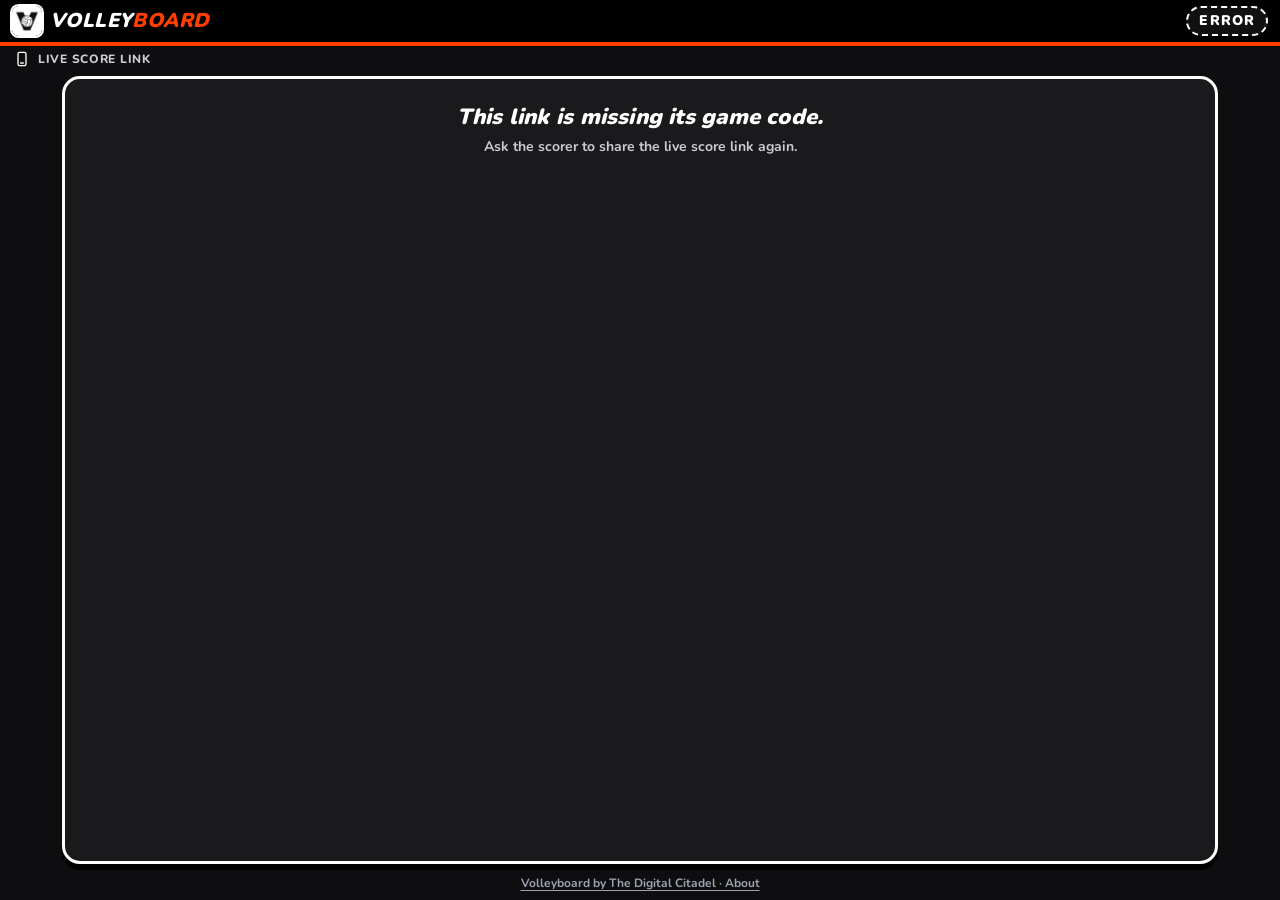
==== index.html @ b4d103cb "Live score page: say scorer instead of coach" ====
<!doctype html>
<html lang="en"><head><meta charset="utf-8">
<meta name="viewport" content="width=device-width,initial-scale=1,viewport-fit=cover">
<meta name="referrer" content="no-referrer">
<meta name="theme-color" content="#000000">
<title>Volleyboard · Live score</title>
<link rel="icon" href="img/vb-icon-b-128.png"><link rel="apple-touch-icon" href="img/vb-icon-b-256.png">
<style>
@font-face{font-family:Nunito;src:url(fonts/nunito.woff2) format('woff2');font-weight:200 1000;font-display:swap}
@font-face{font-family:Orbitron;src:url(fonts/orbitron.woff2) format('woff2');font-weight:400 900;font-display:swap}
:root{--bg:#0E0E10;--card:#1A1A1D;--or:#FF3E00;--red-l:#C8102E;--red-d:#FF5A5F;--mp:#FFD400;--line:#FFE600;--mute:#C9CCD1;--w:#FF3E00;--wt:#111;--snap:cubic-bezier(.2,1.4,.4,1);--ease:cubic-bezier(.2,.8,.2,1)}
*{box-sizing:border-box;margin:0}
html{background:var(--bg)}
body{font-family:Nunito,system-ui,sans-serif;background:var(--bg);color:#fff;min-height:100vh;min-height:100dvh;display:flex;flex-direction:column;overflow-x:hidden;-webkit-font-smoothing:antialiased;-webkit-text-size-adjust:100%}
button{font-family:inherit;-webkit-tap-highlight-color:transparent}
.wrap{flex:1;display:flex;flex-direction:column;width:100%;min-height:0}
.ic{width:22px;height:22px;fill:none;stroke:currentColor;stroke-width:2;stroke-linecap:round;stroke-linejoin:round;flex:none}
.ri{width:26px;height:26px;fill:none;stroke:#111;stroke-width:2;stroke-linecap:round;stroke-linejoin:round;flex:none;display:block}
.sr{position:absolute;width:1px;height:1px;overflow:hidden;clip:rect(0 0 0 0);white-space:nowrap}
.top{display:flex;align-items:center;gap:10px;padding:max(10px,env(safe-area-inset-top)) max(12px,env(safe-area-inset-right)) 8px max(12px,env(safe-area-inset-left));background:#000;border-bottom:4px solid var(--or);flex:none}
.wm{display:flex;align-items:center;font:italic 900 20px/1 Nunito;letter-spacing:.02em;flex:none;margin-right:auto;white-space:nowrap}
.wm .lg{width:32px;height:32px;border-radius:22%;box-shadow:0 0 0 2px #fff;margin-right:8px;flex:none;display:block}
.wm b{color:#fff;font-weight:900}.wm i{color:var(--or);font-style:italic}
.pill{display:inline-flex;align-items:center;gap:6px;height:30px;padding:0 11px;border-radius:99px;font:900 14px/1 Nunito;letter-spacing:.08em;background:#111;color:#fff;border:2px solid #fff;white-space:nowrap}
.pill .dot{width:10px;height:10px;border-radius:50%;background:var(--red-d);animation:lp 1.6s infinite}
@keyframes lp{0%{box-shadow:0 0 0 0 rgba(255,90,95,.6)}70%{box-shadow:0 0 0 7px rgba(255,90,95,0)}100%{box-shadow:0 0 0 0 rgba(255,90,95,0)}}
.pill.fin{background:#fff;color:#111}
.pill.off{border-style:dashed}
.pill.pau{border-color:var(--or)}.pill .pz{width:10px;height:11px;border-left:3px solid var(--or);border-right:3px solid var(--or);flex:none}
.shr{display:inline-flex;align-items:center;gap:6px;height:44px;min-width:44px;padding:0 13px 0 10px;border-radius:99px;background:#fff;color:#111;border:0;font:900 15px/1 Nunito;box-shadow:0 3px 0 var(--or);cursor:pointer;-webkit-touch-callout:none;user-select:none}
.shr .ic{width:20px;height:20px}
.shr[hidden]{display:none}
.cue{display:flex;align-items:center;gap:8px;padding:7px max(14px,env(safe-area-inset-right)) 7px max(14px,env(safe-area-inset-left));font:800 12px/1.2 Nunito;letter-spacing:.06em;color:var(--mute);text-transform:uppercase;flex:none;width:100%;max-width:624px;margin:0 auto}
.cue .ic{width:16px;height:16px;color:#fff}
.cue span{white-space:nowrap}.cue #upd{margin-left:auto;text-transform:none;letter-spacing:0;font-weight:700}
.main{flex:1;display:flex;flex-direction:column;gap:10px;padding:4px max(12px,env(safe-area-inset-right)) 10px max(12px,env(safe-area-inset-left));min-height:0;position:relative;width:100%;max-width:624px;margin:0 auto}
.msg{font-weight:800;font-size:18px;text-align:center;margin:30px 0;color:#fff}
.sc{position:relative;background:var(--card);border:3px solid #fff;border-radius:18px;box-shadow:0 6px 0 #000;padding:10px 10px 12px;flex:none}
.sch{display:flex;align-items:center;justify-content:space-between;gap:8px;font:900 13px/1 Nunito;letter-spacing:.12em;color:#fff;margin:2px 4px 10px;min-height:30px}
.setno{display:inline-flex;align-items:center;height:24px;font:900 13px/1 Nunito;letter-spacing:.12em;padding:0 10px;background:var(--or);color:#111;border-radius:6px;transform:skewX(-10deg);white-space:nowrap;flex:none}
.setno span{transform:skewX(10deg)}
.sc.fin .setno{background:#fff}
.tgt{color:var(--mute);letter-spacing:.06em;font-weight:800;white-space:nowrap;overflow:hidden;text-overflow:ellipsis}
.row{position:relative;display:flex;align-items:stretch;gap:8px;height:96px;transition:transform .3s var(--snap),opacity .3s}
.bar{position:relative;flex:1;min-width:0;display:flex;align-items:center;gap:10px;padding:0 12px 0 10px;border-radius:12px;transform:skewX(-8deg);border:3px solid #fff;box-shadow:4px 4px 0 var(--or);background:var(--tc);color:var(--ti)}
.bar>*{transform:skewX(8deg)}
.bdg{width:44px;height:44px;border-radius:11px;display:flex;flex-direction:column;align-items:center;justify-content:center;gap:1px;font:900 11px/1 Nunito;letter-spacing:.04em;flex:none}
.bdg .ic{width:20px;height:20px;stroke-width:1.8}
.row.a .bdg{background:#111;color:#fff}
.row.b .bdg{background:#fff;color:#111;border:3px solid #111}
.nmw{min-width:0;flex:1;display:flex;flex-direction:column;gap:6px}
.nm{font:italic 900 24px/1.04 Nunito;letter-spacing:.01em;text-transform:uppercase;overflow:hidden;display:-webkit-box;-webkit-line-clamp:2;-webkit-box-orient:vertical;overflow-wrap:normal;word-break:normal;padding-right:2px}
.nm.brk{overflow-wrap:anywhere}
.nm.s1{font-size:20px}.nm.s2{font-size:17px}
.meta{display:flex;align-items:center;gap:10px}
.sets{display:flex;gap:4px}.sets i{width:12px;height:12px;border-radius:50%;border:2px solid currentColor}.sets i.f{background:currentColor}
.pts{width:96px;flex:none;display:flex;align-items:center;justify-content:center;background:#000;border:3px solid #fff;border-radius:12px;font:italic 900 62px/1 Nunito;font-variant-numeric:tabular-nums;letter-spacing:-.02em;color:#fff;position:relative}
.pts.pop{animation:pop .28s var(--snap)}
@keyframes pop{40%{transform:scale(1.14)}}
.srv{position:absolute;top:-10px;right:-10px;display:flex;align-items:center;gap:4px;height:24px;padding:0 8px 0 4px;background:#fff;color:#111;border:2px solid #111;border-radius:99px;font:900 10px/1 Nunito;letter-spacing:.08em;z-index:2;opacity:0;transform:scale(.6);transition:opacity .2s,transform .2s var(--snap);font-style:normal}
.srv .ic{width:16px;height:16px}
.row.s .srv{opacity:1;transform:none}
.mid{position:relative;height:30px;display:flex;align-items:center;justify-content:center}
.vs{display:inline-flex;align-items:center;justify-content:center;height:28px;padding:0 14px;background:#fff;color:#111;border:2px solid #111;transform:skewX(-10deg);border-radius:6px;font:italic 900 16px/1 Nunito;letter-spacing:.06em;box-shadow:3px 3px 0 var(--or)}
.vs span{transform:skewX(10deg)}
.tob{display:inline-flex;align-items:stretch;height:30px;border:2px solid #111;border-radius:7px;overflow:hidden;transform:skewX(-10deg);box-shadow:0 0 0 2px #fff;background:#fff;max-width:100%;animation:tbin .22s var(--snap) both}
@keyframes tbin{from{opacity:0;transform:skewX(-10deg) scale(.7)}to{opacity:1;transform:skewX(-10deg)}}
.tob .st{width:12px;background:var(--tc);border-right:2px solid #111;flex:none}
.tob b{display:flex;align-items:center;gap:6px;padding:0 12px;transform:skewX(10deg);font:italic 900 15px/1 Nunito;letter-spacing:.06em;color:#111;white-space:nowrap;overflow:hidden;text-overflow:ellipsis;min-width:0}
.tob .ic{width:16px;height:16px}
.co{position:relative;transform:skewX(-10deg);display:flex;align-items:stretch;height:30px;margin:-2px 4px -2px 0;border:3px solid #111;border-radius:10px;box-shadow:0 0 0 2px #fff,0 5px 0 2px #111;overflow:hidden;z-index:4;white-space:nowrap;animation:coin .28s var(--snap) both;flex:none}
@keyframes coin{0%{transform:skewX(-10deg) scale(.6);opacity:0}60%{transform:skewX(-10deg) scale(1.08);opacity:1}100%{transform:skewX(-10deg) scale(1)}}
.co .st{width:14px;background:var(--tc);border-right:3px solid #111}
.co b{display:flex;align-items:center;padding:0 14px 0 10px;transform:skewX(10deg);font:italic 900 19px/1 Nunito;letter-spacing:.03em;color:#111}
.co.sp{background:#fff}.co.mp{background:var(--mp)}
.row.on .bar{box-shadow:4px 4px 0 var(--or),0 0 0 4px var(--line)}
.row.on.pulse .bar{animation:ring 1.2s ease-in-out 2}
@keyframes ring{50%{box-shadow:4px 4px 0 var(--or),0 0 0 9px rgba(255,230,0,.35)}}
.ln{display:flex;justify-content:center;margin-top:10px;min-height:24px}
.ln span{display:inline-block;padding:5px 12px 4px;border-radius:12px;background:var(--line);color:#111;font:900 14px/1.15 Nunito;letter-spacing:.04em;max-width:100%;text-align:center;overflow-wrap:anywhere}
.mwb{position:relative;flex:none;background:var(--w);color:var(--wt);border:3px solid #fff;border-radius:16px;box-shadow:4px 4px 0 var(--or),0 8px 0 #000;padding:10px 14px 12px;text-align:center;display:flex;flex-direction:column;align-items:center;gap:5px}
.mwb .lab{display:inline-flex;align-items:center;height:26px;padding:0 12px;background:#111;color:#fff;border:2px solid #fff;border-radius:6px;transform:skewX(-10deg);font:italic 900 14px/1 Nunito;letter-spacing:.1em;white-space:nowrap}
.mwb .lab span{transform:skewX(10deg)}
.mwb .wn{font:italic 1000 28px/1.05 Nunito;text-transform:uppercase;overflow:hidden;display:-webkit-box;-webkit-line-clamp:2;-webkit-box-orient:vertical;max-width:100%;overflow-wrap:anywhere}
.mwb .ws{font:900 15px/1.2 Nunito}
.mwb.pop{animation:mwbin .32s var(--snap) both}
@keyframes mwbin{0%{transform:scale(.9);opacity:0}100%{transform:none;opacity:1}}
.row.win{transform:translateY(-6px) scale(1.04);z-index:2}
.row.win .bar{box-shadow:4px 4px 0 var(--or),0 14px 22px rgba(0,0,0,.8)}
.row.win .pts{box-shadow:0 14px 22px rgba(0,0,0,.8)}
.row.win.lift{animation:lift .42s var(--snap) both}
@keyframes lift{0%{transform:none}60%{transform:translateY(-9px) scale(1.07)}100%{transform:translateY(-6px) scale(1.04)}}
.row.lose{transform:scale(.96)}.row.lose .bar{box-shadow:none}.row.lose .pts{color:#9CA3AF}
.nxt{text-align:center;font:700 13px/1.3 Nunito;color:var(--mute)}
.chips{display:flex;gap:6px;flex-wrap:wrap;justify-content:center;flex:none}
.chips:empty{display:none}
.chips span{display:inline-flex;align-items:center;gap:6px;height:28px;padding:0 10px;border-radius:99px;background:#fff;color:#111;font:800 13px/1 Nunito;white-space:nowrap}
.chips span i{width:10px;height:10px;border-radius:50%;border:2px solid #111}
.chips span.now{background:transparent;color:#fff;border:2px dashed #9CA3AF}
.stale{display:flex;align-items:center;gap:10px;padding:10px 12px;background:#111;border:2px dashed #fff;border-radius:12px;font:800 14px/1.3 Nunito;color:#fff;flex:none}
.stale .ic{color:var(--red-d)}
.stale.pau{border-style:solid;border-color:var(--or)}.stale.pau .ic{color:var(--or)}
.sc.old .pts{color:#9CA3AF;border-style:dashed}.sc.old .bar{border-style:dashed;box-shadow:none}
.sc.na{padding:14px 12px}.sc.na h2.msg{margin:4px 0 2px;font:italic 900 22px/1.15 Nunito;letter-spacing:.01em}.sc.na p{max-width:440px}
.sk{background:#2A2A2F;border-radius:12px;position:relative;overflow:hidden;height:84px}
.sk::after{content:'';position:absolute;inset:0;background:linear-gradient(90deg,transparent,rgba(255,255,255,.08),transparent);animation:sh 1.2s infinite}
@keyframes sh{from{transform:translateX(-100%)}to{transform:translateX(100%)}}
.skw{display:flex;flex-direction:column;gap:10px;margin-top:12px}
.conn{display:flex;flex-direction:column;align-items:center;gap:6px;padding:14px 0 4px;text-align:center}
.conn h2{font:italic 900 22px/1.1 Nunito;letter-spacing:.03em}
.conn p{font:700 14px/1.3 Nunito;color:var(--mute)}
.dots{display:flex;gap:6px;margin-top:4px}.dots i{width:10px;height:10px;border-radius:50%;background:var(--or);animation:db 1s infinite}.dots i:nth-child(2){animation-delay:.15s}.dots i:nth-child(3){animation-delay:.3s}
@keyframes db{50%{transform:translateY(-6px)}}
.keep{text-align:center;font:700 14px/1.3 Nunito;color:var(--mute)}
.grow{flex:1}
.pass{display:flex;gap:8px;flex:none}
.btn{flex:1;min-width:0;display:flex;align-items:center;justify-content:center;gap:8px;height:52px;border-radius:14px;font:900 16px/1 Nunito;border:3px solid #fff;background:transparent;color:#fff;cursor:pointer;white-space:nowrap;padding:0 8px}
.btn span{overflow:hidden;text-overflow:ellipsis}
.btn.pri{background:#fff;color:#111;box-shadow:0 4px 0 var(--or);flex:1.5}
.get{display:flex;align-items:center;gap:10px;padding:9px 12px;border:2px solid #3A3A40;border-radius:12px;color:var(--mute);font:700 13px/1.3 Nunito;flex:none}
.get .ic{width:20px;height:20px;color:#fff}
.get a{margin-left:auto;color:#fff;font-weight:900;text-decoration:underline;text-underline-offset:3px;white-space:nowrap}
.foot{text-align:center;padding:0 12px max(6px,env(safe-area-inset-bottom));flex:none}
.about{background:none;border:0;font:700 12px/1 Nunito;color:#9CA3AF;text-decoration:underline;text-underline-offset:3px;cursor:pointer;padding:12px;min-height:40px}
.cheer{display:flex;gap:8px;width:100%}
.cheer button{flex:1;min-width:0;height:48px;border-radius:14px;border:3px solid #fff;box-shadow:0 4px 0 #000;font:900 16px/1.05 Nunito;display:flex;align-items:center;justify-content:center;gap:8px;cursor:pointer;position:relative;padding:0 8px}
.cheer button .cl{display:flex;align-items:center;justify-content:center;gap:5px;min-width:0}
.cheer button .cn{min-width:0;overflow:hidden;text-overflow:ellipsis;white-space:nowrap}
.cheer button .n{flex:none;white-space:nowrap}
.cheer button .cn.w2{white-space:normal;display:-webkit-box;-webkit-box-orient:vertical;-webkit-line-clamp:2;line-height:1.18;font-size:14px;text-align:center;overflow-wrap:normal}
.cheer button[disabled]{opacity:.5;cursor:default}
.cheer button .ring{width:18px;height:18px;border-radius:50%;flex:none;background:conic-gradient(currentColor var(--p,0%),transparent 0);border:2px solid currentColor;display:none}
.cheer button[disabled] .ring{display:block}
.cheer button .n{font-size:.88em;opacity:.85}
.cnote{font:700 12px/1.3 Nunito;color:var(--mute);text-align:center}
.crowd{position:relative;flex:1;min-height:72px;overflow:hidden;pointer-events:none;z-index:0}
.fl{position:absolute;bottom:4px;left:var(--x);width:44px;height:44px;margin-left:-22px;will-change:transform,opacity;animation-fill-mode:both;pointer-events:none}
.fl .fi,.fl .mini{position:absolute;inset:0;border-radius:50%;background:#fff;border:3px solid #111;display:grid;place-items:center;box-shadow:0 3px 0 #111}
.fl .fi{transform:scale(var(--s))}
.fl .fi .ri,.fl .mini .ri{width:24px;height:24px}
.fl.own .fi{box-shadow:0 0 0 3px var(--or),0 3px 0 #111}
.fl.wob{animation-name:fw;animation-timing-function:linear}
.fl.arc{animation-name:fa;animation-timing-function:ease-out}
.fl.spin{animation-name:fs;animation-timing-function:cubic-bezier(.3,.7,.4,1)}
.fl.zig{animation-name:fz;animation-timing-function:linear}
.fl.pop{animation-name:fp;animation-timing-function:ease-out}
.fl.rise{animation-name:frs;animation-timing-function:ease-out}
.fl.fade{animation-name:frf;animation-timing-function:linear;bottom:var(--fy)}
@keyframes frf{0%{opacity:0}15%{opacity:1}75%{opacity:1}100%{opacity:0}}
@keyframes fw{0%{transform:translate(0,0) rotate(var(--r));opacity:0}8%{opacity:1;transform:translate(0,calc(var(--rh)*-.06)) rotate(var(--r))}30%{transform:translate(var(--dx),calc(var(--rh)*-.3)) rotate(calc(var(--r)*-1))}55%{transform:translate(calc(var(--dx)*-1),calc(var(--rh)*-.55)) rotate(var(--r))}80%{opacity:1;transform:translate(var(--dx),calc(var(--rh)*-.8)) rotate(calc(var(--r)*-1))}100%{opacity:0;transform:translate(0,calc(var(--rh)*-1)) rotate(var(--r))}}
@keyframes fa{0%{transform:translate(0,0) rotate(0);opacity:0}6%{opacity:1}34%{transform:translate(calc(var(--dx)*.45),calc(var(--rh)*-.72)) rotate(var(--r))}48%{transform:translate(calc(var(--dx)*.6),calc(var(--rh)*-.5)) rotate(var(--r))}60%{transform:translate(calc(var(--dx)*.72),calc(var(--rh)*-.64)) rotate(var(--r))}70%{transform:translate(calc(var(--dx)*.8),calc(var(--rh)*-.56)) rotate(var(--r))}85%{opacity:1}100%{opacity:0;transform:translate(var(--dx),calc(var(--rh)*-1)) rotate(var(--r))}}
@keyframes fs{0%{transform:translate(0,0) rotate(0);opacity:0}8%{opacity:1}80%{opacity:1}100%{opacity:0;transform:translate(calc(var(--dx)*.4),calc(var(--rh)*-1)) rotate(var(--sp))}}
@keyframes fz{0%{transform:translate(0,0) rotate(var(--r));opacity:0}6%{opacity:1}20%{transform:translate(var(--dx),calc(var(--rh)*-.2)) rotate(var(--r))}40%{transform:translate(calc(var(--dx)*-1),calc(var(--rh)*-.4)) rotate(calc(var(--r)*-1))}60%{transform:translate(var(--dx),calc(var(--rh)*-.6)) rotate(var(--r))}80%{opacity:1;transform:translate(calc(var(--dx)*-1),calc(var(--rh)*-.8)) rotate(calc(var(--r)*-1))}100%{opacity:0;transform:translate(0,calc(var(--rh)*-1)) rotate(var(--r))}}
@keyframes fp{0%{transform:translate(0,0);opacity:0}8%{opacity:1}45%{transform:translate(calc(var(--dx)*.3),calc(var(--rh)*-.5))}100%{transform:translate(calc(var(--dx)*.4),calc(var(--rh)*-.62));opacity:1}}
.fl.pop .fi{animation-name:fpm;animation-fill-mode:both;animation-timing-function:ease-out}
@keyframes fpm{0%,40%{transform:scale(var(--s));opacity:1}52%{transform:scale(calc(var(--s) * 1.3));opacity:1}62%,100%{transform:scale(0);opacity:0}}
.fl.pop .mini{transform:scale(0);opacity:0;animation-name:fmi;animation-fill-mode:both;animation-timing-function:ease-out}
@keyframes fmi{0%,48%{transform:translate(0,0) scale(0);opacity:0}58%{opacity:1;transform:translate(calc(var(--mx)*.4),calc(var(--my)*.4)) scale(.62)}85%{opacity:1}100%{transform:translate(var(--mx),var(--my)) scale(.55) rotate(var(--r));opacity:0}}
@keyframes frs{0%{transform:translate(0,0);opacity:0}10%{opacity:1}75%{opacity:1}100%{transform:translate(0,calc(var(--rh)*-1));opacity:0}}
.grp{position:absolute;display:flex;align-items:center;gap:4px;background:#fff;color:#111;border:3px solid #111;border-radius:99px;padding:2px 10px 2px 4px;box-shadow:0 3px 0 #000;font-weight:1000;font-size:16px;transition:opacity .3s;white-space:nowrap}
.grp span{display:grid;place-items:center}.grp .ri{width:24px;height:24px}
.grp.pop{animation:gpop .14s var(--snap)}.grp.out{opacity:0}
@keyframes gpop{50%{transform:scale(1.15)}}
.toasts{position:absolute;right:8px;left:8px;bottom:8px;z-index:3;display:flex;flex-direction:column;gap:6px;align-items:flex-start}
.toast{display:flex;align-items:center;gap:6px;border:3px solid #111;border-radius:16px 16px 16px 4px;padding:5px 12px;font-weight:900;font-size:16px;box-shadow:0 3px 0 #000,0 0 0 2px #fff;max-width:100%;animation:tin .18s var(--ease);transition:opacity .25s}
.toast small{font-size:12px;font-weight:800;opacity:.85;white-space:nowrap}.toast.out{opacity:0}
@keyframes tin{from{opacity:0;transform:translateY(12px)}to{opacity:1;transform:none}}
@keyframes fade{from{opacity:0}to{opacity:1}}
.more{font-size:12px;font-weight:900;background:#fff;color:#111;border-radius:99px;padding:2px 9px}
.tally{display:none}
.rxp{display:flex;flex-direction:column;gap:8px;flex:none}
.rxr{display:flex;gap:8px}
.rxr button{flex:1;min-width:0;height:48px;border-radius:14px;border:3px solid #111;background:#fff;box-shadow:0 4px 0 #000,0 0 0 2px #fff;position:relative;cursor:pointer;color:#111;display:grid;place-items:center}
.phr{display:grid;grid-template-columns:repeat(3,minmax(0,1fr));gap:6px}
.phr.two{grid-template-columns:repeat(2,minmax(0,1fr))}
.phr button{min-width:0;height:44px;border-radius:12px;border:2px solid #fff;background:#111;color:#fff;font:900 14px Nunito;white-space:nowrap;overflow:hidden;text-overflow:ellipsis;padding:0 4px;cursor:pointer}
.phr button.come{background:var(--mp);color:#111;border-color:#111}
.rxp button[disabled]{opacity:.45;cursor:default}
.cd{position:absolute;right:3px;top:3px;width:14px;height:14px;border-radius:50%;background:conic-gradient(#111 var(--p,0%),transparent 0);border:2px solid #111}
.mot{background:none;border:0;font:800 12px Nunito;color:var(--mute);text-decoration:underline;cursor:pointer;min-height:24px;padding:0 4px}
.scrim{position:fixed;inset:0;background:#000a;z-index:19}
.sheet{position:fixed;left:0;right:0;bottom:0;z-index:20;background:#fff;color:#111;border-top:4px solid var(--or);border-radius:22px 22px 0 0;padding:14px 16px max(18px,env(safe-area-inset-bottom));max-width:600px;margin:0 auto;animation:tin .18s var(--ease)}
.sheet h3{font:italic 900 18px Nunito;letter-spacing:.04em;margin-bottom:10px}
.sheet .opt{display:flex;width:100%;align-items:center;gap:10px;height:54px;border:3px solid #111;border-radius:14px;margin-bottom:8px;padding:0 14px;font:1000 19px Nunito;box-shadow:0 3px 0 #111;cursor:pointer;text-align:left}
.sheet .cnote{color:#374151}
.chip{display:inline-flex;align-items:center;justify-content:center;width:34px;height:34px;border-radius:9px;background:#111;color:#fff;font:900 11px/1 Nunito;border:2px solid #fff;flex:none}
#tko{position:fixed;inset:0;z-index:70;display:flex;align-items:center;justify-content:center;overflow:hidden;background:rgba(8,8,10,.86);cursor:pointer;-webkit-tap-highlight-color:transparent;animation:tkbg .2s linear both}
@keyframes tkbg{from{opacity:0}to{opacity:1}}
#tko .rays{position:absolute;left:50%;top:50%;width:220vmax;height:220vmax;margin:-110vmax 0 0 -110vmax;border-radius:50%;background:repeating-conic-gradient(var(--w) 0 7deg,transparent 7deg 18deg);opacity:.4;-webkit-mask:radial-gradient(circle,#000 6%,transparent 42%);mask:radial-gradient(circle,#000 6%,transparent 42%);animation:trays 1.1s var(--ease) both}
@keyframes trays{from{transform:scale(.3) rotate(-20deg);opacity:0}to{transform:scale(1) rotate(0);opacity:.4}}
#tko .tk{position:relative;width:100%;height:min(80%,640px);display:flex;flex-direction:column;align-items:center;justify-content:center;gap:clamp(8px,2.2vh,20px);padding:40px max(28px,7vw);text-align:center;color:var(--wt);animation:slam .25s cubic-bezier(.3,1.5,.55,1) both}
@keyframes slam{0%{transform:scale(1.08);opacity:0}55%{transform:scale(.975);opacity:1}100%{transform:scale(1);opacity:1}}
#tko .ly{position:absolute;clip-path:polygon(0 8%,100% 0,100% 92%,0 100%);-webkit-clip-path:polygon(0 8%,100% 0,100% 92%,0 100%)}
#tko .l-or{inset:12px -6px -12px -6px;background:var(--or)}
#tko .l-wh{inset:-6px -6px;background:#fff}
#tko .l-tc{inset:0;background:var(--w);overflow:hidden}
#tko .gl{position:absolute;top:0;bottom:0;left:0;width:34%;background:linear-gradient(100deg,transparent,rgba(255,255,255,.55),transparent);transform:translateX(-120%) skewX(-18deg);animation:glint .9s .55s ease-in-out both}
@keyframes glint{to{transform:translateX(330%) skewX(-18deg)}}
#tko .ct{position:relative;width:100%;display:flex;flex-direction:column;align-items:center;gap:clamp(8px,2.2vh,20px)}
#tko .lab{position:relative;display:inline-flex;align-items:center;height:clamp(32px,5vh,42px);padding:0 16px;background:#111;color:#fff;border:3px solid #fff;border-radius:8px;transform:skewX(-10deg);font:italic 900 clamp(18px,3.4vh,26px)/1 Nunito;letter-spacing:.08em;box-shadow:4px 4px 0 var(--or);animation:tkdrop .22s .1s var(--snap) both;white-space:nowrap}
#tko .lab span{transform:skewX(10deg)}
#tko .tn{position:relative;width:100%;max-width:900px;font:italic 1000 64px/1.0 Nunito;text-transform:uppercase;letter-spacing:.01em;overflow:hidden;overflow-wrap:normal;word-break:normal;padding:0 .06em .04em;animation:tkdrop .24s .15s var(--snap) both}
#tko .tn.cl{overflow-wrap:anywhere;display:-webkit-box;-webkit-line-clamp:2;-webkit-box-orient:vertical}
@keyframes tkdrop{0%{transform:translateY(-46px);opacity:0}100%{transform:none;opacity:1}}
#tko .lab{animation-name:tkdropl}
@keyframes tkdropl{0%{transform:skewX(-10deg) translateY(-30px);opacity:0}100%{transform:skewX(-10deg);opacity:1}}
#tko .sbx{position:relative;display:inline-flex;flex-direction:column;align-items:center;justify-content:center;background:#000;color:#fff;border:4px solid #fff;border-radius:16px;box-shadow:6px 6px 0 var(--or);padding:clamp(6px,1.4vh,14px) clamp(18px,4vw,34px);font:italic 900 clamp(60px,min(17vw,17vh),150px)/1 Nunito;font-variant-numeric:tabular-nums;letter-spacing:-.02em;animation:tkpop .28s .3s var(--snap) both}
#tko .sbx small{font:900 clamp(12px,1.8vh,15px)/1 Nunito;letter-spacing:.2em;color:var(--mute);margin-top:4px;font-style:normal}
@keyframes tkpop{0%{transform:scale(.4);opacity:0}60%{transform:scale(1.12);opacity:1}100%{transform:scale(1);opacity:1}}
#tko .sub{position:relative;font:900 clamp(19px,2.8vh,24px)/1.15 Nunito;letter-spacing:.04em;text-transform:uppercase;animation:fade .25s .4s both}
#tko .yl{position:relative;display:inline-flex;align-items:center;padding:6px 16px;border-radius:999px;background:var(--line);color:#111;font:900 clamp(15px,2.4vh,19px)/1 Nunito;letter-spacing:.05em;border:2px solid #111;white-space:nowrap;max-width:100%;overflow:hidden;text-overflow:ellipsis;animation:fade .25s .45s both}
#tko .tap{position:absolute;left:0;right:0;bottom:max(14px,env(safe-area-inset-bottom));text-align:center;font:800 13px/1 Nunito;color:#fff;opacity:.85;animation:fade .3s 1s both}
#tko .cf{position:absolute;inset:0;pointer-events:none}
#tko .cf i{position:absolute;top:-24px;width:10px;height:16px;border:2px solid #111;border-radius:3px;animation:tfall 2.8s cubic-bezier(.45,0,.85,.6) both}
@keyframes tfall{0%{transform:translateY(0) rotate(0);opacity:1}87%{opacity:1}100%{transform:translateY(108vh) rotate(var(--r));opacity:0}}
#tko:focus{outline:none}
#tko.out{animation:tkout .3s ease-in both}
#tko.out .tk{animation:tkwipe .3s cubic-bezier(.6,0,.9,.5) both}
@keyframes tkout{0%{opacity:1}100%{opacity:0}}
@keyframes tkwipe{0%{transform:none}100%{transform:translateX(-110%) skewX(-12deg)}}
.qv{position:fixed;inset:0;z-index:80;background:#fff;color:#111;display:flex;flex-direction:column;align-items:center;justify-content:center;gap:12px;padding:max(14px,env(safe-area-inset-top)) 18px max(16px,env(safe-area-inset-bottom));overflow:auto;animation:qin .18s var(--ease) both}
@keyframes qin{from{opacity:0;transform:scale(.97)}to{opacity:1;transform:none}}
.qv .x{position:absolute;top:max(12px,env(safe-area-inset-top));right:12px;height:44px;padding:0 18px;border-radius:99px;background:#111;color:#fff;border:0;font:900 16px Nunito;cursor:pointer;z-index:2}
.qv h2{text-align:center;font:italic 900 26px/1.08 Nunito;letter-spacing:.02em}
.qv h2 em{font-style:italic;color:#fff;background:#111;padding:0 8px;border-radius:6px;display:inline-block;transform:skewX(-8deg);box-shadow:3px 3px 0 var(--or)}
.qv .tm{display:flex;align-items:center;justify-content:center;flex-wrap:wrap;gap:6px 8px;font:900 15px/1.15 Nunito;text-transform:uppercase;letter-spacing:.04em;text-align:center;max-width:420px}
.qv .tm i{width:14px;height:14px;border-radius:3px;border:2px solid #111;flex:none}
.qv .tm s{text-decoration:none;opacity:.6}
.qbox{padding:16px;background:#fff;border:3px solid #111;border-radius:16px;box-shadow:0 5px 0 #111;flex:none}
.qbox img{display:block;image-rendering:pixelated;width:260px;height:260px}
.qlock{display:flex;align-items:center;gap:12px}
.qlock .ql{width:60px;height:60px;border-radius:22%;box-shadow:0 0 0 2px #111,0 4px 0 #111;display:block}
.qw b{display:block;font:italic 900 26px/1 Nunito;letter-spacing:.02em;color:#111}.qw b span{color:var(--red-l)}
.qw small{display:block;margin-top:4px;font:700 13px/1.2 Nunito;color:#374151}
.qv p{font:800 15px/1.3 Nunito;text-align:center}
.qv .hint{font:700 13px/1.3 Nunito;color:#374151;display:flex;align-items:center;gap:6px}
.qv .hint .ic{width:16px;height:16px}
.lbl{display:inline-flex;align-items:center;gap:6px;font:900 14px/1 Nunito;background:#111;color:#fff;border-radius:99px;padding:6px 14px}
.lbl .ic{width:16px;height:16px}
.lbl.g{background:#fff;color:#111;border:2px solid #111}
.qv .acts{display:flex;gap:8px;width:100%;max-width:420px}
.qv .btn{color:#111;border-color:#111;height:50px}
.qv .btn.pri{background:#111;color:#fff;box-shadow:0 4px 0 var(--or)}
.qcol{display:contents}
.qv h2{order:1}.qv .tm{order:2}.qbox{order:3}.qlock{order:4}.qv p{order:5}.lbl{order:6}.qv .hint{order:7}.qv .acts{order:8}
@media (max-height:720px) and (orientation:portrait){.qv{gap:8px}.qv h2{font-size:23px}.qlock .ql{width:48px;height:48px}.qw b{font-size:22px}.qbox{padding:12px}}
@media (orientation:landscape) and (max-height:420px){.qv{padding-top:10px;padding-bottom:10px}.qlock .ql{width:44px;height:44px}.qw b{font-size:21px}.qw small{font-size:12px}}
@media (orientation:landscape) and (max-height:600px){.qcol{display:flex;flex-direction:column;gap:10px;align-items:center}.qv{flex-direction:row;gap:32px}.qcol.r{align-items:flex-start;max-width:420px}.qv h2,.qv p{text-align:left}.qv .tm{justify-content:flex-start;text-align:left}.qbox{padding:12px}}
.dash{border:3px dashed #111;border-radius:12px;padding:10px;font-weight:800;word-break:break-all;background:#fff;color:#111}
.lnk{position:fixed;left:50%;top:max(16px,env(safe-area-inset-top));transform:translateX(-50%);z-index:95;background:#111;color:#fff;border:2px solid #fff;border-radius:99px;padding:10px 18px;font:900 16px Nunito;box-shadow:0 4px 0 var(--or);animation:tin .18s var(--ease)}
.msc{position:fixed;inset:0;background:#000b;z-index:60}
.msh{position:fixed;left:0;right:0;bottom:0;z-index:61;background:#E8E8EC;color:#111;border-top:4px solid var(--or);border-radius:22px 22px 0 0;max-height:92%;overflow:auto;max-width:640px;margin:0 auto;animation:tin .18s var(--ease)}
.msh .hd{background:#111;color:#fff;border-radius:18px 18px 0 0;padding:10px 12px 10px 16px;display:flex;align-items:center;position:sticky;top:0;z-index:1}
.msh .hd h2{flex:1;font:italic 900 18px Nunito;letter-spacing:.04em}
.msh .x{width:44px;height:44px;border-radius:50%;background:#fff;color:#111;border:0;font:1000 20px Nunito;cursor:pointer;flex:none}
.msh .bd{padding:14px 16px max(16px,env(safe-area-inset-bottom));display:flex;flex-direction:column;gap:10px}
.msh .btns{display:flex;flex-direction:column;gap:8px;flex:1;min-width:0}
.msh .prev{align-self:center;width:200px;height:250px;border:3px solid #111;border-radius:10px;box-shadow:0 5px 0 #111;background:#ddd;flex:none}
.msh .bb{height:52px;border-radius:14px;border:3px solid #111;font:900 17px Nunito;background:#fff;color:#111;width:100%;cursor:pointer;box-shadow:0 3px 0 #111}
.msh .bb.pri{background:#111;color:#fff}
.msh .note{font-weight:800;font-size:14px;color:#333}
.msh .lbl{align-self:flex-start}
.stbl{width:100%;border-collapse:separate;border-spacing:0 6px;font-weight:900}.stbl td{background:#fff;border-top:3px solid #111;border-bottom:3px solid #111;padding:8px 10px;font-size:17px}.stbl td:first-child{border-left:3px solid #111;border-radius:12px 0 0 12px}.stbl td:last-child{border-right:3px solid #111;border-radius:0 12px 12px 0;text-align:right}
.stbl .sw{display:inline-block;width:12px;height:12px;border-radius:50%;border:2px solid #111;margin-right:6px}
@media (min-width:700px){.msh{left:auto;top:0;right:0;width:560px;max-width:100%;max-height:none;border-radius:0;border-top:0;border-left:4px solid var(--or);margin:0}.msh .hd{border-radius:0}.msh .bd.s2{flex-direction:row;align-items:flex-start}}
.ascrim{position:fixed;inset:0;background:#000;opacity:0;z-index:40;transition:opacity .2s linear}
.ascrim.on{opacity:.7}
.asheet{position:fixed;left:0;right:0;bottom:0;max-height:92%;z-index:41;background:#E8E8EC;color:#111;border-top:4px solid var(--or);border-radius:22px 22px 0 0;display:flex;flex-direction:column;transform:translateY(100%);transition:transform .2s ease-in;max-width:640px;margin:0 auto}
.asheet.on{transform:none;transition:transform .28s var(--ease)}
.ahd{background:#111;color:#fff;border-radius:18px 18px 0 0;padding:14px 12px 12px 18px;display:flex;align-items:center;gap:10px;position:relative;flex:none}
.ahd::before{content:'';position:absolute;top:6px;left:50%;width:44px;height:5px;border-radius:3px;background:#666;transform:translateX(-50%)}
.ahd h2{flex:1;font:italic 900 17px/1.25 Nunito;letter-spacing:.04em;margin-top:6px}
.ax{width:44px;height:44px;border-radius:50%;border:0;background:#fff;color:#111;font:900 20px Nunito;cursor:pointer;flex:none}
.abody{overflow:auto;padding:14px 16px max(16px,env(safe-area-inset-bottom));display:flex;flex-direction:column;gap:12px}
.aintro{font-size:16px;font-weight:700}
.acards{display:grid;gap:12px}
.acard{background:#fff;border:3px solid #111;border-radius:16px;box-shadow:0 4px 0 #111;padding:12px;display:flex;gap:12px;align-items:center}
.aicon{width:56px;height:56px;border-radius:12px;border:3px solid #111;display:grid;place-items:center;flex:none;background:#1B2A5C;color:#FFD23F}
.aicon .ic{width:30px;height:30px}
.acard h3{font:900 19px Nunito}.acard p{font-size:15px;color:#333;font-weight:600;line-height:1.25}
.atxt{flex:1;min-width:0;display:flex;flex-direction:column;gap:4px;align-items:flex-start}
.atag{font:800 12px Nunito;border-radius:99px;padding:2px 10px;background:#111;color:#fff}.atag.soon{background:#FFD23F;color:#111;border:2px solid #111}
.aview{background:#111;color:#fff;border-radius:12px;padding:0 16px;height:44px;display:grid;place-items:center;font:900 16px Nunito;text-decoration:none;flex:none}
.afoot{text-align:center;font-size:15px;font-weight:700;color:#333;display:flex;flex-direction:column;gap:4px}.afoot a{color:#111;font-weight:900}.afoot .cpy{font-size:13px;color:#333}
@media (min-width:700px){.asheet{left:auto;top:0;right:0;bottom:0;width:640px;max-width:100%;max-height:none;border-top:0;border-left:4px solid var(--or);border-radius:0;transform:translateX(100%);margin:0}.ahd{border-radius:0}.ahd::before{display:none}.ahd h2{margin-top:0}.acards{grid-template-columns:1fr 1fr}}
@media (min-height:800px) and (orientation:portrait){
 .main{gap:14px;padding-top:8px}
 .sc{padding:14px 12px 14px}
 .sch{margin-bottom:14px;font-size:14px}
 .row{height:120px}
 .pts{width:120px;font-size:84px}
 .nm{font-size:28px}.nm.s1{font-size:23px}.nm.s2{font-size:19px}
 .bdg{width:50px;height:50px}
 .mid{height:38px}
 .vs{height:32px;font-size:18px}
 .chips span{height:30px;font-size:14px}
 .btn{height:56px;font-size:17px}
}
@media (max-width:399px){.chips span{font-size:12px;padding:0 8px;gap:5px}.top{gap:7px}.wm{font-size:17px}.wm .lg{width:28px;height:28px;margin-right:6px}.pill{height:28px;padding:0 9px;font-size:13px}.shr{padding:0 11px 0 9px}.get{font-size:12.5px;padding:8px 12px}.get>.ic{display:none}.nm{font-size:22px}}
@media (max-height:700px) and (orientation:portrait){.row{height:86px}.pts{width:88px;font-size:56px}.mid{height:26px}.sch{margin-bottom:8px}.ln{margin-top:8px}.rxr button{height:44px}.phr button{height:44px}.cheer button{height:44px}}
body.L .top{padding-top:max(6px,env(safe-area-inset-top));padding-bottom:6px}
body.L .wm .lg{width:30px;height:30px}
body.L .cue{max-width:none;padding-top:5px;padding-bottom:5px}
body.L .main{max-width:1180px;flex-direction:row;align-items:stretch;gap:12px;padding-top:4px;padding-bottom:4px}
body.L .lcol{flex:1;min-width:0;display:flex;flex-direction:column;gap:8px}
body.L .sc{flex:1;display:flex;flex-direction:column;min-height:0;padding:8px}
body.L .lrow{flex:1;display:grid;grid-template-columns:minmax(0,1fr) auto minmax(0,1fr);gap:10px;align-items:stretch;min-height:0}
body.L .row{height:auto;flex-direction:column;gap:8px;min-height:0}
body.L .row .bar{flex:none;height:62px}
body.L .row .pts{width:auto;flex:1;font-size:min(120px,24vh);min-height:0}
body.L .row.win{transform:translateY(-4px) scale(1.02)}
body.L .cen{display:flex;flex-direction:column;align-items:center;justify-content:center;gap:10px;width:170px;min-width:0}
body.L .cen .ln span{font-size:12px;padding:4px 8px}
body.L .row .srv{top:6px;right:6px}
body.L .rail .btn.pri{flex:1}body.L .rail .btn{padding:0 6px;gap:6px}
body.L .mwb{flex-direction:row;flex-wrap:wrap;justify-content:center;gap:4px 12px;padding:6px 12px 8px}body.L .mwb .wn{font-size:22px;-webkit-line-clamp:1}body.L .mwb .ws{font-size:13px}
body.L .cen .chips{flex-direction:column;align-items:center}
body.L .cen .co{margin:0;max-width:100%}body.L .cen .co b{font-size:15px;padding:0 10px 0 8px}body.L .cen .co .st{width:10px}
body.L .cen .ln{margin:0}
body.L .cen .tob b{font-size:12px;padding:0 8px}
body.L .cen .tgt{font:800 11px/1.2 Nunito;letter-spacing:.06em;color:var(--mute);text-align:center;white-space:normal}
body.L .rail{width:300px;flex:none;display:flex;flex-direction:column;gap:8px;min-height:0}
body.L .rail .btn{height:44px;font-size:15px}
body.L .rail .crowd{min-height:28px}
body.L .rail .rxr button{height:44px}
body.L .rail .phr button{height:44px;font-size:13px;padding:0 3px}
body.L .rail .pass{position:relative;z-index:1}body.L .rail .pass .btn:not(.pri){background:var(--bg)}
body.L .rail .cheer button{height:44px;font-size:15px;padding:0 6px}
body.L .rail .cnote.rxn{display:none}
body.L .rail .get{font-size:12px;padding:7px 10px}
body.L .rail .get>.ic{display:none}
body.L .foot{padding-bottom:max(2px,env(safe-area-inset-bottom))}
body.L .about{min-height:30px;padding:8px}
body.L .nxt{font-size:12px}
body.L .lmsg{flex:1;display:flex;flex-direction:column;gap:10px;justify-content:center}
@media (max-height:460px){body.L .rail .get{display:none}body.L .rail,body.L .rail .rxp{gap:6px}body.L .rail .crowd{min-height:0;margin-top:-50px}}
@media (max-width:999px){body.L .rail{width:288px}body.L .cen{width:150px}body.L .bar{gap:7px;padding:0 8px 0 7px}body.L .bdg{width:32px;height:32px;font-size:9px}body.L .bdg .ic{width:15px;height:15px}}
@media (orientation:landscape) and (max-height:500px){#tko .tk{height:90%;padding:22px max(28px,7vw)}}
@media (prefers-reduced-motion:reduce){
 .pill .dot,.dots i,.sk::after{animation:none}
 .pts.pop,.co,.tob,.row.on.pulse .bar,.row.win.lift,.grp.pop,.mwb.pop{animation:fade .15s both!important}
 .row,.srv{transition:opacity .15s!important}
 #tko{animation:tkbg .2s linear both}#tko.out{animation:tkbg .3s linear reverse both}
 #tko .tk,#tko .lab,#tko .tn,#tko .sbx,#tko .sub,#tko .yl,#tko .tap{animation:none!important}
 #tko.out .tk{animation:none!important}
 #tko .rays,#tko .gl,#tko .cf{display:none}
 .qv,.toast,.sheet,.msh{animation:fade .15s both!important}
 .asheet,.asheet.on{transform:none!important;opacity:0;transition:opacity .15s!important}.asheet.on{opacity:1}
}
</style></head><body>
<div class="wrap"><div class="top"><div class="wm"><img class="lg" src="img/vb-icon-b-128.png" srcset="img/vb-icon-b-128.png 1x, img/vb-icon-b-256.png 2x" alt="" width="32" height="32"><b>VOLLEY</b><i>BOARD</i></div><div class="pill off" id="tag">LOADING</div><button class="shr" id="shb" aria-label="Share this live score: show QR code" aria-haspopup="dialog"><svg class="ic" viewBox="0 0 24 24" aria-hidden="true"><rect x="3" y="3" width="7" height="7" rx="1"/><rect x="14" y="3" width="7" height="7" rx="1"/><rect x="3" y="14" width="7" height="7" rx="1"/><path d="M14 14h3v3M21 14v7h-4M14 18v3"/></svg>Share</button></div>
<div class="cue" id="cue"><svg class="ic" viewBox="0 0 24 24" aria-hidden="true"><rect x="6" y="2" width="12" height="20" rx="2.5"/><path d="M10 18h4"/></svg><span id="cuet">Live from the scorer</span><span id="upd"></span></div>
<div class="main" id="main"></div>
<div class="foot"><button class="about" id="about" aria-haspopup="dialog">Volleyboard by The Digital Citadel · About</button></div></div>
<div id="say" class="sr" aria-live="polite"></div>
<div id="sheetw"></div>
<div id="aboutw"></div><div id="qvw"></div>
<script src="qrcode.min.js"></script>
<script src="fbdb.min.js"></script>
<script>
'use strict';
const DB = 'https://play-volleyboard-default-rtdb.firebaseio.com';
const KEY = 'AIzaSyBe5-zGvB85qsm_Z5jAV2bnIAxc9Y6ush0';
const IDT = 'https://identitytoolkit.googleapis.com', STK = 'https://securetoken.googleapis.com';
const $ = id => document.getElementById(id);
const QS = new URLSearchParams(location.search);
const D = /^d[a-z0-9]{8,23}$/.test(QS.get('d') || '') ? QS.get('d') : '';
const g = QS.get('g') || '';
const RM = matchMedia('(prefers-reduced-motion: reduce)');
const hex = v => /^#[0-9A-Fa-f]{6}$/.test(v || '') ? v : null;
const txt = (v, n) => String(v == null ? '' : v).slice(0, n || 40);
const esc = s => String(s).replace(/[&<>"']/g, c => ({ '&': '&amp;', '<': '&lt;', '>': '&gt;', '"': '&quot;', "'": '&#39;' }[c]));
function lum(h) { h = h.replace('#', ''); return [0, 2, 4].map(i => { const v = parseInt(h.substr(i, 2), 16) / 255; return v <= .03928 ? v / 12.92 : ((v + .055) / 1.055) ** 2.4; }).reduce((a, v, i) => a + v * [.2126, .7152, .0722][i], 0); }
const ink = c => { const l = lum(c); return (1.05 / (l + .05)) >= ((l + .05) / .05) ? '#fff' : '#111'; };
const NEED = 2;
const need = () => { const b = +(S && S.bestOf); return b >= 1 && b <= 9 ? Math.ceil(b / 2) : NEED; };
const CH = { tot: { A: 0, B: 0 }, mine: JSON.parse(localStorage.getItem('pvb.cheer.' + g) || '{"A":0,"B":0,"t":0,"q":null}'), uid: null, tok: null };
function teams() {
  const T = (S && S.teams) || {};
  return ['A', 'B'].map(k => { const t = T[k] || {}, c = fixc(hex(t.color) || (k === 'A' ? '#FF3E00' : '#1D4FA8')), n = txt(t.name) || 'Team ' + k;
    return { k, n, c, i: ink(c), ini: (n.trim()[0] || k).toUpperCase(), pts: +t.points || 0, sets: +t.sets || 0 }; });
  }
function finalPts(A, B) {
  const ss = Array.isArray(S.sets) ? S.sets : [];
  if (A.pts + B.pts === 0 && ss.length) { const l = ss[ss.length - 1]; A.pts = +l.A || 0; B.pts = +l.B || 0; }
}
function setPoint(A, B) {
  const N = need(), dec = A.sets === N - 1 && B.sets === N - 1, tgt = dec ? 15 : 25;
  for (const [t, o] of [[A, B], [B, A]]) if (t.pts >= tgt - 1 && t.pts - o.pts >= 1) return { t, match: t.sets === N - 1 };
  return null;
}
function say(m) { if (m && m !== lastSay) { lastSay = m; $('say').textContent = m; } }
let BS = null, S = null, P = null, GOT = false, firstPaint = true, burstT = 0, spKey = '', ended = false, lastSay = '';
let UNAV = '', SKEW = 0, missT = 0;
const STALE_MS = 90000, MISS_MS = 20000;
const QUIET_MS = 3600000, EXP_MS = 432000000;
const sNow = () => Date.now() + SKEW;
const isStale = () => !!(S && S.status === 'live' && +S.updatedAt > 0 && sNow() - +S.updatedAt > STALE_MS);
function missing(on) {
  if (!on) { clearTimeout(missT); missT = 0; if (UNAV === 'missing' || UNAV === 'ended') UNAV = ''; return; }
  if (!D) { if (!UNAV) UNAV = 'ended'; return; }
  if (!missT && !UNAV) missT = setTimeout(() => { missT = 0; if (!S && !UNAV) { UNAV = 'missing'; render(); } }, MISS_MS);
}
function fixc(c) {
  const cr = (a, b) => { const x = lum(a), y = lum(b); return (Math.max(x, y) + .05) / (Math.min(x, y) + .05); };
  if (Math.max(cr(c, '#ffffff'), cr(c, '#111111')) >= 4.6) return c;
  const mix = (t, k) => '#' + [0, 2, 4].map(i => { const v = parseInt(c.substr(1 + i, 2), 16); return Math.round(v + (t - v) * k).toString(16).padStart(2, '0'); }).join('');
  for (let k = .04; k <= 1; k += .04) { const d = mix(0, k), l = mix(255, k); if (cr(d, '#ffffff') >= 4.6) return d; if (cr(l, '#111111') >= 4.6) return l; }
  return c;
}
const when = ts => { const d = new Date(+ts); return Date.now() - d > 20 * 3600e3 ? d.toLocaleDateString([], { month: 'short', day: 'numeric' }) + ', ' + hm(ts) : hm(ts); };
const STORE_URL = '';
const ICN = {
  qr: '<svg class="ic" viewBox="0 0 24 24" aria-hidden="true"><rect x="3" y="3" width="7" height="7" rx="1"/><rect x="14" y="3" width="7" height="7" rx="1"/><rect x="3" y="14" width="7" height="7" rx="1"/><path d="M14 14h3v3M21 14v7h-4M14 18v3"/></svg>',
  share: '<svg class="ic" viewBox="0 0 24 24" aria-hidden="true"><path d="M12 3v12M7 8l5-5 5 5"/><path d="M5 12v7a2 2 0 0 0 2 2h10a2 2 0 0 0 2-2v-7"/></svg>',
  link: '<svg class="ic" viewBox="0 0 24 24" aria-hidden="true"><path d="M10 14a4 4 0 0 0 5.7 0l3-3a4 4 0 0 0-5.7-5.7l-1 1"/><path d="M14 10a4 4 0 0 0-5.7 0l-3 3a4 4 0 0 0 5.7 5.7l1-1"/></svg>',
  ball: '<svg class="ic" viewBox="0 0 24 24" aria-hidden="true"><circle cx="12" cy="12" r="9"/><path d="M12 3c-2 4-2 9 1 13M4 9c4 1 9 0 12-4M6 18c3-3 8-5 14-4"/></svg>',
  phone: '<svg class="ic" viewBox="0 0 24 24" aria-hidden="true"><rect x="6" y="2" width="12" height="20" rx="2.5"/><path d="M10 18h4"/></svg>',
  shirt: '<svg class="ic" viewBox="0 0 24 24" aria-hidden="true"><path d="M8 3l-5 3 2 4 2-1v12h10V9l2 1 2-4-5-3c-.5 1.5-2 2.5-4 2.5S8.5 4.5 8 3z"/></svg>',
  wifi: '<svg class="ic" viewBox="0 0 24 24" aria-hidden="true"><path d="M2 9a15 15 0 0 1 20 0M5 12.5a10 10 0 0 1 14 0M8.5 16a5 5 0 0 1 7 0"/><circle cx="12" cy="19.5" r=".8"/><path d="M3 3l18 18"/></svg>',
  cal: '<svg class="ic" viewBox="0 0 24 24" aria-hidden="true"><rect x="3" y="5" width="18" height="16" rx="2"/><path d="M3 10h18M8 3v4M16 3v4"/></svg>',
  sun: '<svg class="ic" viewBox="0 0 24 24" aria-hidden="true"><circle cx="12" cy="12" r="4"/><path d="M12 2v2M12 20v2M2 12h2M20 12h2M4.9 4.9l1.4 1.4M17.7 17.7l1.4 1.4M4.9 19.1l1.4-1.4M17.7 6.3l1.4-1.4"/></svg>',
  pause: '<svg class="ic" viewBox="0 0 24 24" aria-hidden="true"><circle cx="12" cy="12" r="9"/><path d="M10 8.5v7M14 8.5v7"/></svg>',
  moon: '<svg class="ic" viewBox="0 0 24 24" aria-hidden="true"><path d="M20 14.5A8 8 0 0 1 9.5 4a8 8 0 1 0 10.5 10.5z"/></svg>',
  fire: '<svg class="ri" viewBox="0 0 24 24" aria-hidden="true"><path d="M12 2.5c.6 3.6 5.5 5.6 5.5 11a5.5 5.5 0 0 1-11 0c0-2.6 1.4-4 2.2-6.2 1.6 1.2 2.4 2.7 2.4 4.5 1.3-1.5 1.6-4.4.9-9.3z"/><path d="M12 21c-1.7 0-2.8-1.2-2.8-2.8 0-1.5 1.2-2.4 1.8-3.7 1.6 1.1 3.8 2.1 3.8 3.7S13.7 21 12 21z"/></svg>',
  clap: '<svg class="ri" viewBox="0 0 24 24" aria-hidden="true"><path d="M7.5 12.5L5.3 10.3a1.4 1.4 0 0 1 2-2l3.1 3.1M9.4 9.6L6.9 7.1a1.4 1.4 0 0 1 2-2l4.3 4.3M11.6 7.8l-.7-.7a1.4 1.4 0 0 1 2-2l4.2 4.2c2.2 2.2 2.2 5.4 0 7.5l-.6.6c-2.1 2.1-5.3 2.1-7.4 0l-4.1-4.1a1.4 1.4 0 0 1 2-2l2 2"/><path d="M15.5 2.5l.4-1.3M18.6 4.2l1.1-.9M20 7.3l1.4-.1"/></svg>',
  vball: '<svg class="ri" viewBox="0 0 24 24" aria-hidden="true"><circle cx="12" cy="12" r="9"/><path d="M12 3c-2 4-2 9 1 13M4 9c4 1 9 0 12-4M6 18c3-3 8-5 14-4"/></svg>',
  flex: '<svg class="ri" viewBox="0 0 24 24" aria-hidden="true"><path d="M3.5 19.5c0-6 1.8-11.6 5.6-14.4l2.6 1.8-1.5 2.7 1.3 2.4c2.3-1.7 6-1.6 8 .6 2.3 2.6 1.3 6.9-3.2 6.9H5.2a1.7 1.7 0 0 1-1.7 0z"/><path d="M11.5 12.4c.7 1.5 2 2.3 3.6 2.3"/></svg>'
};
const isL = () => innerWidth >= 700 && innerWidth > innerHeight;
const ini3 = n => (n.replace(/[^A-Za-z0-9\u00C0-\u024F]/g, '').slice(0, 3) || 'TM').toUpperCase();
const badge = t => `<span class="chip" style="background:#111" aria-hidden="true">${esc(ini3(t.n))}</span>`;
const hm = ts => new Date(+ts).toLocaleTimeString([], { hour: 'numeric', minute: '2-digit' });
function row(t, cls, val) {
  const d = Array.from({ length: need() }, (_, i) => `<i class="${t.sets > i ? 'f' : ''}"></i>`).join(''), L = t.n.length;
  return `<div class="row ${t.k.toLowerCase()} ${cls || ''}" id="r${t.k}" style="--tc:${t.c};--ti:${t.i}"><div class="bar"><div class="bdg" aria-hidden="true">${ICN.shirt}${esc(ini3(t.n))}</div><div class="nmw"><div class="nm${L > 22 ? ' s2' : L > 13 ? ' s1' : ''}">${esc(t.n)}</div><div class="meta"><span class="sets" role="img" aria-label="${t.sets} set${t.sets === 1 ? '' : 's'} won">${d}</span></div></div></div><div class="pts" id="p${t.k}">${val == null ? t.pts : val}<span class="srv" aria-hidden="true">${ICN.ball}SERVE</span></div></div>`;
}
function chipsH(A, B, live) {
  const ss = (Array.isArray(S.sets) ? S.sets : []).slice(0, 9);
  const c = ss.map((s, i) => { const w = +s.A > +s.B ? A : +s.B > +s.A ? B : null; return `<span>${w ? `<i style="background:${w.c}"></i>` : ''}Set ${i + 1} · ${+s.A || 0}–${+s.B || 0}</span>`; });
  if (live) c.push(`<span class="now">Set ${+S.setNo || ss.length + 1}${live === true ? ' · now' : ''}</span>`);
  return `<div class="chips">${c.join('')}</div>`;
}
function updLine() {
  if (!S || !S.updatedAt) return '';
  const s = Math.max(0, (Date.now() - +S.updatedAt) / 1000);
  return s < 10 ? 'Updated just now' : s < 30 ? 'Updated a few seconds ago' : s < 90 ? 'Updated a minute ago' : 'Updated ' + hm(S.updatedAt);
}
function cheerH(A, B, bare) {
  const b = t => `<button data-ch="${t.k}" style="background:${t.c};color:${t.i}" aria-label="Cheer ${esc(t.n)}"><span class="ring"></span><span class="cl"><span class="cn">Cheer ${esc(t.n)}</span>${CH.tot[t.k] ? `<span class="n">· ${CH.tot[t.k]}</span>` : ''}</span></button>`;
  return `<div class="cheer">${b(A)}${b(B)}</div>${bare ? '' : '<div class="cnote">Cheers are counted on this page · 1 tap every 5 s</div>'}`;
}
const getH = () => `<div class="get">${ICN.phone}<span>Keeping score? Score, film and stream in one app.</span>${STORE_URL ? `<a href="${esc(STORE_URL)}" target="_blank" rel="noopener">Get Volleyboard</a>` : ''}</div>`;
const passH = fin => `<div class="pass"><button class="btn pri" id="bqr">${ICN.qr}<span>Show QR</span></button><button class="btn" id="${fin ? 'mshare' : 'bsh'}">${ICN.share}<span>${fin ? 'Share final' : 'Share link'}</span></button></div>`;
function setTag(cls, html) { const t = $('tag'); t.className = 'pill ' + cls; t.innerHTML = html; }
function setCue(t, u) { $('cuet').textContent = t; $('upd').textContent = u || ''; }
const CONN = { on: false, was: false, since: 0, last: 0 };
const isOff = () => navigator.onLine === false || (CONN.was && !CONN.on && NET && !NET.state().off && Date.now() - CONN.since > 4000);
const liveSt = () => !(GOT && S && S.status === 'live') ? '' : isOff() ? 'off' : isStale() ? 'pau' : '';
let offShown = '';
const expiredNow = () => !!(S && +S.updatedAt > 0 && sNow() - +S.updatedAt > EXP_MS);
setInterval(() => { if (UNAV) return; if (expiredNow()) { UNAV = 'expired'; S = null; render(); return; }
  const o = liveSt() + (liveSt() === 'pau' && sNow() - +S.updatedAt > QUIET_MS ? 'q' : ''); if (o !== offShown) render(); }, 1000);
addEventListener('offline', () => render()); addEventListener('online', () => render());
const SO = { k: '', to: 0, tm: 0 };
function focusKey() {
  const a = document.activeElement; if (!a || a === document.body || !$('main').contains(a)) return null;
  for (const k of ['ch', 'rx', 'ph']) if (a.dataset[k]) return `[data-${k}="${a.dataset[k]}"]`;
  return a.id ? '#' + a.id : null;
}
function restoreFocus(k) { if (!k || TK.el || $('qv')) return; const e = document.querySelector(k); if (e && e !== document.activeElement) e.focus({ preventScroll: true }); }
let RF = null;
function render() { const f = RF = focusKey(); renderView(); RF = null; restoreFocus(f); fitNames(); fitBtns(); if (NET) NET.checkEnd(); }
function fitNames() {
  document.querySelectorAll('#main .nm').forEach(el => { el.style.fontSize = ''; el.classList.remove('brk'); let f = parseFloat(getComputedStyle(el).fontSize);
    while (f > 13 && (el.scrollWidth > el.clientWidth + 1 || el.scrollHeight > f * 2.2 + 4)) { f -= 1; el.style.fontSize = f + 'px'; }
    if (el.scrollWidth > el.clientWidth + 1) el.classList.add('brk'); });
}
function fitBtns() {
  const over = el => el.scrollWidth > el.clientWidth || el.scrollHeight > el.clientHeight + 1;
  document.querySelectorAll('#main .cheer .cn, #main .phr button').forEach(el => { el.style.fontSize = ''; el.classList.remove('w2'); let f = parseFloat(getComputedStyle(el).fontSize);
    while (f > 12 && over(el)) { f -= .5; el.style.fontSize = f + 'px'; }
    if (over(el) && el.tagName === 'SPAN') { el.classList.add('w2'); el.style.fontSize = ''; f = parseFloat(getComputedStyle(el).fontSize); while (f > 12 && over(el)) { f -= .5; el.style.fontSize = f + 'px'; } } });
}
const UNAVH = {
  ended: ['This match has ended', 'Live scores are removed shortly after the match ends. If the scorer shares this match again, the score shows here by itself.'],
  expired: ['This game is not available.', 'This live score has expired. Live scores are removed 5 days after the match.'],
  missing: ['No live score yet',  "There's no live score for this link. The match may not have started yet, or it has ended and the link has expired. This page updates by itself if the score starts."],
  nocode: ['This link is missing its game code.', 'Ask the scorer to share the live score link again.'],
  noload: ['The live score could not load.', 'Please refresh the page.'] };
function renderView() {
  const m = $('main'), L = isL();
  document.body.classList.toggle('L', L);
  offShown = '';
  $('shb').hidden = !!UNAV;
  if (UNAV) {
    const [h, p] = UNAVH[UNAV] || UNAVH.expired;
    setTag(UNAV === 'ended' ? 'fin' : 'off', UNAV === 'nocode' || UNAV === 'noload' ? 'ERROR' : UNAV === 'ended' ? 'ENDED' : 'UNAVAILABLE'); setCue('Live score link', '');
    const card = `<div class="sc na" role="status"><div class="conn"><h2 class="msg">${h}</h2><p>${p}</p></div></div>`;
    m.innerHTML = L ? `<div class="lcol lmsg">${card}</div>` : `${card}<div class="grow"></div>${getH()}`;
    P = null; return;
  }
  if (!S || S.status === 'waiting') {
    const [A, B] = teams(), named = S && S.teams && S.teams.A && S.teams.A.name;
    if (GOT || D) { setTag('fin', 'SOON'); } else setTag('off', 'LOADING');
    setCue('Live from the scorer', '');
    const h = GOT || D ? 'MATCH STARTING SOON' : 'CONNECTING TO THE SCORER';
    const card = `<div class="sc"><div class="conn"><h2>${h}</h2><p>${named ? `${esc(A.n)} vs ${esc(B.n)} · the score appears here live.` : 'The score appears here as soon as the scorer starts filming.'}</p><div class="dots" aria-hidden="true"><i></i><i></i><i></i></div></div><div class="skw" aria-hidden="true"><div class="sk"></div><div class="sk"></div></div></div><p class="keep">Keep this page open. No refresh, no app needed.</p>`;
    m.innerHTML = L ? `<div class="lcol">${card}</div><div class="rail"><div class="grow"></div>${passH(false)}${getH()}</div>` : `${card}<div class="grow"></div>${passH(false)}${getH()}`;
    wirePass(false); P = null; return;
  }
  const [A, B] = teams();
  const over = S.status === 'ended' || (S.status === 'live' && Math.max(A.sets, B.sets) >= need());
  const nSets = Array.isArray(S.sets) ? S.sets.length : 0;
  const motion = !firstPaint && !RM.matches;
  if (over) {
    finalPts(A, B);
    const wk = S.winner === 'A' || S.winner === 'B' ? S.winner : A.sets > B.sets ? 'A' : B.sets > A.sets ? 'B' : null;
    const draw = !wk, W = wk === 'B' ? B : A, Lo = W === A ? B : A;
    const fresh = !firstPaint && !ended;
    if (fresh && !draw) takeover('match', W, Lo, null, nSets);
    setTag('fin', 'FINAL'); setCue('Final from the scorer', S.updatedAt ? 'Ended ' + hm(S.updatedAt) : '');
    const lift = TK.lift && !RM.matches; TK.lift = false;
    const rc = t => draw ? '' : t === W ? 'win' + (lift ? ' lift' : '') : 'lose';
    const bo = +S.bestOf >= 1 ? +S.bestOf : need() * 2 - 1;
    const hdr = `<div class="sch"><span class="setno"><span>FINAL · SETS WON</span></span><span class="tgt">BEST OF ${bo}</span></div>`;
    const card = L ? `<div class="sc fin"><div class="lrow">${row(A, rc(A), A.sets)}<div class="cen"><span class="setno"><span>FINAL</span></span><span class="tgt">SETS WON</span><span class="vs"><span>VS</span></span>${chipsH(A, B, false)}</div>${row(B, rc(B), B.sets)}</div></div>`
      : `<div class="sc fin">${hdr}${row(A, rc(A), A.sets)}<div class="mid"><span class="vs"><span>VS</span></span></div>${row(B, rc(B), B.sets)}</div>`;
    const mwb = draw ? '' : `<div class="mwb${lift ? ' pop' : ''}" style="--w:${W.c};--wt:${W.i}"><div class="lab"><span>MATCH WINNER</span></div><div class="wn">${esc(W.n)}</div><div class="ws">wins ${W.sets} set${W.sets === 1 ? '' : 's'} to ${Lo.sets}</div></div>`;
    const nxt = `<p class="nxt">${D ? 'Next match shows here automatically. Keep this open.' : 'This page stays open with the final score.'}</p>`;
    const rx = rxOn() ? `<div id="czslot"></div><div class="rxp">${rxPanel(A, B, true)}</div>` : '<div class="grow"></div>';
    m.innerHTML = L ? `<div class="lcol">${mwb}${card}${nxt}</div><div class="rail">${passH(true)}${rx}${getH()}</div>`
      : `${mwb}${card}${chipsH(A, B, false)}${nxt}${rx}${passH(true)}${getH()}`;
    placeCrowd(); wireRx(); wirePass(true, () => openShare(A, B, W, Lo, draw));
    const sl = (Array.isArray(S.sets) ? S.sets : []).map((s, i) => `set ${i + 1} ${+s.A || 0}–${+s.B || 0}`).join(', ');
    if (!TK.el) say(draw ? `Final: ${A.sets} sets each. ${sl}.` : `Final: ${W.n} wins ${W.sets} set${W.sets === 1 ? '' : 's'} to ${Lo.sets}. ${sl.charAt(0).toUpperCase() + sl.slice(1)}.`);
    ended = true; P = { nSets, A: A.pts, B: B.pts, srv: '' }; firstPaint = false; return;
  }
  ended = false;
  if (TK.kind === 'match') closeTk(true);
  let won = null;
  if (P && nSets > P.nSets && !firstPaint) { const s = S.sets[nSets - 1], w = (+s.A > +s.B) ? A : B; won = { w, l: w === A ? B : A, s }; BS = s; spKey = ''; SO.to = 0; }
  const hold = !!((TK.kind === 'set' || won) && BS);
  if (hold) { A.pts = +BS.A || 0; B.pts = +BS.B || 0; }
  const cs = liveSt(), off = cs === 'off', pau = cs === 'pau', quiet = pau && sNow() - +S.updatedAt > QUIET_MS; offShown = cs + (quiet ? 'q' : '');
  setTag(cs, off ? 'OFFLINE' : pau ? '<span class="pz" aria-hidden="true"></span>PAUSED' : '<span class="dot"></span>LIVE'); setCue('Live from the scorer', cs ? '' : updLine());
  const srv = S.serving === 'A' ? A : S.serving === 'B' ? B : null;
  const sp = hold || won || off ? null : setPoint(A, B);
  if (!won && !hold && P && P.srv && srv && srv.k !== P.srv && P.nSets === nSets && !firstPaint) { SO.k = srv.k; SO.to = Date.now() + 2500; clearTimeout(SO.tm); SO.tm = setTimeout(() => { if (Date.now() >= SO.to - 20) render(); }, 2550); }
  const so = !sp && !hold && !won && SO.to > Date.now() && srv && SO.k === srv.k ? srv : null;
  const rc = t => [srv === t ? 's' : '', sp && sp.t === t ? 'on' : ''].join(' ');
  const dec = A.sets === need() - 1 && B.sets === need() - 1, bo = +S.bestOf >= 1 ? +S.bestOf : need() * 2 - 1;
  const tgt = hold ? `SET ${nSets} OVER` : `BEST OF ${bo} · TO ${dec ? 15 : 25}`
  const co = sp ? `<div class="co ${sp.match ? 'mp' : 'sp'}" style="--tc:${sp.t.c}"><span class="st"></span><b>${sp.match ? 'MATCH POINT' : 'SET POINT'}</b></div>` : '';
  const ln = `<div class="ln">${sp ? `<span>${sp.match ? 'MATCH' : 'SET'} POINT · ${esc(sp.t.n.toUpperCase())}</span>` : ''}</div>`;
  const mid = so ? `<span class="tob" style="--tc:${so.c}"><span class="st"></span><b>${ICN.ball}SIDE OUT · ${esc(so.n.toUpperCase())} SERVES</b></span>` : '<span class="vs"><span>VS</span></span>';
  const setNo = +S.setNo || nSets + 1;
  const card = L ? `<div class="sc${off ? ' old' : ''}"><div class="lrow">${row(A, rc(A))}<div class="cen"><span class="setno"><span>SET ${hold ? nSets : setNo}</span></span>${co || `<span class="tgt">${tgt}</span>`}${mid}${chipsH(A, B, !hold && (quiet ? 'q' : true))}${sp ? ln : ''}</div>${row(B, rc(B))}</div></div>`
    : `<div class="sc${off ? ' old' : ''}"><div class="sch"><span class="setno"><span>SET ${hold ? nSets : setNo}</span></span>${co || `<span class="tgt">${tgt}</span>`}</div>${row(A, rc(A))}<div class="mid">${mid}</div>${row(B, rc(B))}${ln}</div>`;
  const lt = +S.updatedAt || CONN.last, since = lt ? when(lt) : 'a moment ago';
  const stale = off ? `<div class="stale" role="status">${ICN.wifi}<span>No signal from the scorer since ${since}. Score may be behind. Reconnecting…</span></div>`
    : pau ? `<div class="stale pau" role="status">${ICN.pause}<span>${quiet ? `No update from the scorer since ${since}. This match may have ended.` : `No update from the scorer since ${since}, maybe a timeout or set break.`}</span></div>` : '';
  const rx = rxOn() ? `<div id="czslot"></div><div class="rxp">${cheerH(A, B, 1)}${rxPanel(A, B, false)}</div>` : `<div class="grow"></div>${cheerH(A, B)}`;
  m.innerHTML = L ? `<div class="lcol">${stale}${card}</div><div class="rail">${passH(false)}${rx}${getH()}</div>`
    : `${stale}${card}${chipsH(A, B, !hold && (quiet ? 'q' : true))}${rx}${passH(false)}${getH()}`;
  placeCrowd();
  if (sp) { const k = sp.t.k + nSets + sp.match;
    if (k !== spKey && motion) $('r' + sp.t.k).classList.add('pulse'); if (k !== spKey) say(`${sp.match ? 'Match' : 'Set'} point ${sp.t.n}`); spKey = k; } else if (!hold) spKey = '';
  if (so && SO.said !== SO.to) { SO.said = SO.to; say(`Side out. ${so.n} serves`); }
  if (motion && P && !hold && !won) for (const t of [A, B]) if (t.pts > P[t.k]) $('p' + t.k).classList.add('pop');
  if (won) takeover('set', won.w, won.l, won.s, nSets);
  wireCheer(); wireRx(); wirePass(false);
  P = { nSets, A: A.pts, B: B.pts, srv: srv ? srv.k : '' }; firstPaint = false;
}
function wirePass(fin, share) {
  const q = $('bqr'); if (q) q.onclick = openQR;
  const s = $('bsh'); if (s) s.onclick = openShareSheet;
  const f = $('mshare'); if (f) f.onclick = share || (() => {});
}
let rzT = 0; addEventListener('resize', () => { clearTimeout(rzT); rzT = setTimeout(() => { if (document.body.classList.contains('L') !== isL()) render(); else fitBtns(); }, 120); });
const TK = { el: null, kind: '', tm: 0, lift: false };
function takeover(kind, W, Lo, s, n) {
  if (TK.kind === 'match' && kind === 'set') return;
  const ret0 = TK.el ? TK.ret : focusKey() || RF;
  const rm = RM.matches, d = document.createElement('div'); d.id = 'tko'; d.setAttribute('role', 'dialog'); d.setAttribute('aria-modal', 'true');
  d.style.setProperty('--w', W.c); d.style.setProperty('--wt', W.i);
  const hi = s ? Math.max(+s.A || 0, +s.B || 0) : W.sets, lo = s ? Math.min(+s.A || 0, +s.B || 0) : Lo.sets;
  let cf = '';
  if (!rm) { const cs = [W.c, '#FFD23F', '#fff', '#111', '#FF3E00']; const N = kind === 'match' ? 70 : 40;
    for (let i = 0; i < N; i++) cf += `<i style="left:${(i * 37 + 5) % 100}%;background:${cs[i % 5]};--r:${(i % 2 ? 1 : -1) * (300 + i * 23)}deg;animation-delay:${120 + (i % 16) * 30}ms;animation-duration:${2500 + (i % 5) * 110}ms"></i>`; }
  const ss = (Array.isArray(S.sets) ? S.sets : []).map(x => W.k === 'B' ? `${+x.B || 0}–${+x.A || 0}` : `${+x.A || 0}–${+x.B || 0}`).join(' · ');
  const label = kind === 'match' ? 'MATCH WINNER' : `SET ${n}`;
  const sub = kind === 'match' ? '' : W.sets > Lo.sets ? `${esc(W.n)} leads ${W.sets}–${Lo.sets} in sets` : W.sets === Lo.sets ? `Sets level ${W.sets}–${Lo.sets}` : `${esc(Lo.n)} leads ${Lo.sets}–${W.sets} in sets`;
  const aria = kind === 'match' ? `Match winner: ${W.n}, ${hi}–${lo} in sets` : `Set ${n} — ${W.n} ${hi}–${lo}`;
  d.setAttribute('aria-label', aria);
  d.innerHTML = `${rm ? '' : '<div class="rays" aria-hidden="true"></div>'}<div class="tk"><div class="ly l-or" aria-hidden="true"></div><div class="ly l-wh" aria-hidden="true"></div><div class="ly l-tc" aria-hidden="true">${kind === 'match' && !rm ? '<div class="gl"></div>' : ''}</div>
    <div class="ct"><div class="lab"><span>${label}</span></div><div class="tn" id="tkn">${esc(W.n)}</div><div class="sbx">${hi}–${lo}${kind === 'match' ? '<small>SETS</small>' : ''}</div>
    ${kind === 'match' ? `<div class="yl">FINAL${ss ? ' · ' + ss : ''}</div>` : `<div class="sub">${sub}</div>`}</div></div>${rm ? '' : `<div class="cf" aria-hidden="true">${cf}</div>`}<div class="tap">Tap anywhere to continue</div>`;
  TK.ret = ret0; d.tabIndex = -1;
  document.body.appendChild(d); TK.el = d; TK.kind = kind; behind(); d.focus({ preventScroll: true });
  fitTk(d);
  d.addEventListener('click', () => closeTk());
  addEventListener('keydown', tkKey);
  const on = kind === 'match' ? (rm ? 200 : 560) + 4000 : rm ? 2000 : 2200;
  RX.pauseTo = Date.now() + on + 400; burstT = RX.pauseTo;
  TK.tm = setTimeout(() => closeTk(), on);
  say(kind === 'match' ? `Match over. ${W.n} wins ${hi} sets to ${lo}.` : `Set ${n} to ${W.n}, ${hi} to ${lo}. ${sub.replace(/&amp;/g, '&')}.`);
}
function fitTk(d) {
  const el = d.querySelector('.tn'), ct = d.querySelector('.ct'), tk = d.querySelector('.tk'); if (!el) return;
  const room = () => { const cs = getComputedStyle(tk); return tk.clientHeight - parseFloat(cs.paddingTop) - parseFloat(cs.paddingBottom); };
  let f = Math.round(Math.min(innerWidth * 0.19, innerHeight * 0.15, 132));
  for (; f >= 24; f -= 2) { el.style.fontSize = f + 'px'; if (el.scrollWidth <= el.clientWidth + 1 && el.scrollHeight <= f * 2.0 + 8 && ct.offsetHeight <= room()) break; }
  if (el.scrollWidth > el.clientWidth + 1 || el.scrollHeight > f * 2.0 + 8) el.classList.add('cl');
}
function tkKey(e) { if (!TK.el) return; if (e.key === 'Tab') { e.preventDefault(); TK.el.focus({ preventScroll: true }); return; }
  if (e.key === 'Escape' || e.key === 'Enter' || e.key === ' ') { e.preventDefault(); closeTk(); } }
function behind() {
  const w = document.querySelector('.wrap'), on = !!(TK.el || $('qv') || $('asheet')); w.inert = on; if (on) w.setAttribute('aria-hidden', 'true'); else w.removeAttribute('aria-hidden'); }
function closeTk(now) {
  const d = TK.el; if (!d) return; clearTimeout(TK.tm); removeEventListener('keydown', tkKey);
  const was = TK.kind, ret = TK.ret; TK.el = null; TK.kind = ''; TK.ret = null; BS = null; RX.pauseTo = 0; burstT = 0;
  if (now) { d.remove(); behind(); return; }
  d.classList.add('out'); d.style.pointerEvents = 'none'; setTimeout(() => d.remove(), 300); behind();
  TK.lift = was === 'match'; render(); if (ret) restoreFocus(ret); else if (document.activeElement === d) d.blur();
}
setInterval(() => { const u = $('upd'); if (u && S && S.status === 'live' && !offShown && !UNAV) u.textContent = updLine(); }, 5000);

function scoreText(A, B, W, L, draw) {
  const ss = (Array.isArray(S.sets) ? S.sets : []).map(s => W === B && !draw ? `${+s.B || 0}–${+s.A || 0}` : `${+s.A || 0}–${+s.B || 0}`).join(', ');
  return (draw ? `${A.n} ${A.sets}–${B.sets} ${B.n}` : `${W.n} def. ${L.n} ${W.sets}–${L.sets}`) + (ss ? ` (${ss})` : '');
}
function msheet(title, body) {
  closeMs(); const w = document.createElement('div'); w.id = 'msw';
  w.innerHTML = `<div class="msc" id="msc"></div><div class="msh" role="dialog" aria-modal="true" aria-labelledby="msh2"><div class="hd"><h2 id="msh2">${title}</h2><button class="x" id="msx" aria-label="Close">✕</button></div>${body}</div>`;
  document.body.appendChild(w); $('msx').onclick = closeMs; $('msc').onclick = closeMs; $('msx').focus();
  addEventListener('keydown', msKey);
}
function msKey(e) { if (e.key === 'Escape') closeMs(); }
function closeMs() { const w = $('msw'); if (w) { w.remove(); removeEventListener('keydown', msKey); const b = $('mshare'); if (b) b.focus({ preventScroll: true }); } }
async function openShare(A, B, W, L, draw) {
  msheet('SHARE FINAL SCORE', `<div class="bd s2"><img class="prev" id="mprev" alt="Final score image preview"><div class="btns"><div class="note">Image 1080×1350 · team names, set scores and date. No player names, no link to this page.</div>${navigator.canShare ? '<button class="bb pri" id="mshr">Share image…</button>' : ''}<button class="bb${navigator.canShare ? '' : ' pri'}" id="msave">Save image</button><button class="bb" id="mcopy">Copy score as text</button></div></div>`);
  const r = await cardBlob(A, B, W, L, draw); if (!$('mprev')) return; $('mprev').src = r.url;
  const sh = $('mshr'); if (sh) sh.onclick = async () => { const f = new File([r.blob], r.name, { type: 'image/png' });
    if (navigator.canShare({ files: [f] })) { try { await navigator.share({ files: [f], title: 'Final score' }); return; } catch (e) { if (e.name === 'AbortError') return; } } save(); };
  const save = () => { const a = document.createElement('a'); a.href = r.url; a.download = r.name; document.body.appendChild(a); a.click(); setTimeout(() => a.remove(), 1000); };
  $('msave').onclick = save;
  $('mcopy').onclick = async () => { const t = scoreText(A, B, W, L, draw); try { await navigator.clipboard.writeText(t); $('mcopy').textContent = 'Copied!'; } catch (e) { $('mcopy').textContent = t; } };
}
function openSets(A, B) {
  const ss = Array.isArray(S.sets) ? S.sets : [];
  msheet('SET DETAILS', `<div class="bd"><table class="stbl">${ss.map((s, i) => { const w = +s.A > +s.B ? A : +s.B > +s.A ? B : null; return `<tr><td>Set ${i + 1}</td><td>${w ? `<span class="sw" style="background:${w.c}"></span>${esc(w.n)}` : 'Level'}</td><td>${+s.A || 0}–${+s.B || 0}</td></tr>`; }).join('') || '<tr><td>No sets recorded</td><td></td><td></td></tr>'}</table><div class="note">Scores as ${esc(A.n)}–${esc(B.n)}. Only what the scorer's phone shares; no player names.</div></div>`);
}
async function cardBlob(A, B, W, L, draw) {
  try { await document.fonts.load('900 italic 44px Orbitron'); await document.fonts.load('900 60px Nunito'); } catch (e) {}
  const cv = document.createElement('canvas'); cv.width = 1080; cv.height = 1350; const x = cv.getContext('2d');
  const wc = draw ? '#fff' : W.c, wt = draw ? '#111' : W.i;
  const rr = (X, Y, w, h, r) => { x.beginPath(); x.roundRect ? x.roundRect(X, Y, w, h, r) : x.rect(X, Y, w, h); };
  x.fillStyle = '#E8E8EC'; x.fillRect(0, 0, 1080, 1350); x.fillStyle = draw ? '#FF3E00' : W.c; x.fillRect(0, 0, 1080, 18);
  if (!draw) { x.save(); x.translate(540, 330); x.globalAlpha = .18; x.fillStyle = W.c; for (let a = 0; a < 360; a += 16) { x.beginPath(); x.moveTo(0, 0); x.arc(0, 0, 1000, a * Math.PI / 180, (a + 6) * Math.PI / 180); x.closePath(); x.fill(); } x.restore(); }
  x.textBaseline = 'middle'; x.textAlign = 'left'; x.font = 'italic 900 44px Orbitron'; x.fillStyle = '#111'; x.fillText('VOLLEYBOARD', 75, 105); x.fillStyle = '#C8102E'; x.fillText('VOLLEYBOARD', 70, 100);
  rr(800, 60, 210, 76, 38); x.fillStyle = '#fff'; x.fill(); x.lineWidth = 6; x.strokeStyle = '#111'; x.stroke(); x.fillStyle = '#111'; x.font = '900 40px Nunito'; x.textAlign = 'center'; x.fillText('FINAL', 905, 99);
  const lines = (s, max, floor, w) => { let f = max; for (; f >= floor; f -= 2) { x.font = `1000 ${f}px Nunito`; if (x.measureText(s).width <= w) return [f, [s]]; }
    f = floor; x.font = `1000 ${f}px Nunito`; const ws = s.split(/\s+/), out = ['']; for (const t of ws) { const c = out[out.length - 1] ? out[out.length - 1] + ' ' + t : t; if (x.measureText(c).width <= w || !out[out.length - 1]) out[out.length - 1] = c; else out.push(t); }
    if (out.length > 2) { out.length = 2; let l = out[1]; while (l && x.measureText(l + '…').width > w) l = l.slice(0, -1); out[1] = l.trimEnd() + '…'; } return [f, out]; };
  const nm = draw ? 'Match ended' : W.n, [fs, nl] = lines(nm, 110, 64, 860), hh = 120 + nl.length * fs * 1.05 + 80;
  x.fillStyle = '#111'; rr(70, 186, 940, hh, 50); x.fill(); rr(70, 170, 940, hh, 50); x.fillStyle = wc; x.fill(); x.lineWidth = 8; x.strokeStyle = '#111'; x.stroke();
  x.fillStyle = wt; x.font = 'italic 900 40px Orbitron'; x.fillText(draw ? 'FINAL' : '★ MATCH WINNER ★', 540, 235);
  x.font = `1000 ${fs}px Nunito`; nl.forEach((l, i) => x.fillText(l, 540, 290 + fs * .55 + i * fs * 1.05));
  x.font = '900 46px Nunito'; x.fillText(draw ? `${A.sets}–${B.sets} in sets` : `wins ${W.sets} set${W.sets === 1 ? '' : 's'} to ${L.sets}`, 540, 170 + hh - 55);
  const ss = (Array.isArray(S.sets) ? S.sets : []).slice(0, 5), by = Math.max(560, 170 + hh + 50), bh = 330 + (ss.length > 3 ? 90 : 0) + (ss.length ? 0 : -90);
  rr(62, by - 8, 956, bh + 16, 58); x.fillStyle = '#111'; x.fill(); rr(70, by, 940, bh, 50); x.fillStyle = '#fff'; x.fill(); rr(78, by + 8, 924, bh - 16, 44); x.fillStyle = '#111'; x.fill();
  [[A, by + 90], [B, by + 210]].forEach(([T, y]) => { x.globalAlpha = !draw && T !== W ? .45 : 1; rr(120, y - 50, 24, 100, 12); x.fillStyle = T.c; x.fill();
    x.textAlign = 'left'; x.fillStyle = '#fff'; x.font = '900 60px Nunito'; let n = T.n; while (n.length > 1 && x.measureText(n).width > 680) n = n.slice(0, -1); if (n !== T.n) n = n.trimEnd() + '…'; x.fillText(n, 170, y);
    x.textAlign = 'right'; x.font = '900 120px Nunito'; x.fillText(String(T.sets), 960, y + 6); x.globalAlpha = 1; });
  x.textAlign = 'left'; x.font = '900 36px Nunito'; let cx = 120, cy = by + 300;
  ss.forEach((s, i) => { const t = `Set ${i + 1} · ${+s.A || 0}–${+s.B || 0}`, w = x.measureText(t).width + 52; if (cx + w > 970) { cx = 120; cy += 80; }
    rr(cx, cy - 32, w, 64, 32); x.fillStyle = '#262626'; x.fill(); x.fillStyle = '#fff'; x.fillText(t, cx + 26, cy + 2); cx += w + 16; });
  x.textAlign = 'center'; x.fillStyle = '#333'; x.font = '800 34px Nunito';
  const dt = new Date(S.updatedAt ? +S.updatedAt : Date.now()).toLocaleDateString('en-CA', { month: 'short', day: 'numeric', year: 'numeric' });
  x.fillText(`${dt} · Scored live with Volleyboard by The Digital Citadel`, 540, 1290);
  const blob = await new Promise(r => cv.toBlob(r, 'image/png')); const name = `volleyboard-${A.n}-vs-${B.n}.png`.replace(/[^\w.-]+/g, '-');
  return { blob, name, url: URL.createObjectURL(blob) };
}
const CH_GAP = 5000, CH_MAX = 30;
function saveMine() { localStorage.setItem('pvb.cheer.' + g, JSON.stringify(CH.mine)); }
function wireCheer() {
  document.querySelectorAll('[data-ch]').forEach(b => { b.onclick = () => cheer(b.dataset.ch); });
  tickCheer();
}
function tickCheer() {
  const left = CH.mine.t + CH_GAP - Date.now(), maxed = CH.mine.A + CH.mine.B >= CH_MAX;
  document.querySelectorAll('[data-ch]').forEach(b => { b.disabled = left > 0 || maxed; b.style.setProperty('--p', (left > 0 ? 100 - left / CH_GAP * 100 : 100) + '%'); });
}
setInterval(tickCheer, 200);
async function cheer(k) {
  if (CH.mine.t + CH_GAP > Date.now() || CH.mine.A + CH.mine.B >= CH_MAX) return;
  CH.mine[k]++; CH.mine.t = Date.now(); CH.mine.q = 1; saveMine(); CH.tot[k]++; render(); sendCheer();
}
let authP = null;
function auth() { if (CH.tok && CH.exp > Date.now()) return Promise.resolve(); return authP || (authP = auth1().finally(() => { authP = null; })); }
async function auth1() {
  let j = null; const rt = localStorage.getItem('pvb.anon.rt');
  if (rt) try { const x = await (await fetch(STK + '/v1/token?key=' + KEY, { method: 'POST', headers: { 'Content-Type': 'application/x-www-form-urlencoded' }, body: 'grant_type=refresh_token&refresh_token=' + encodeURIComponent(rt) })).json();
    if (x.id_token) j = { idToken: x.id_token, refreshToken: x.refresh_token, localId: x.user_id, expiresIn: x.expires_in }; } catch (e) {}
  if (!j) { const r = await fetch(IDT + '/v1/accounts:signUp?key=' + KEY, { method: 'POST', headers: { 'Content-Type': 'application/json' }, body: '{"returnSecureToken":true}' }); j = await r.json(); }
  if (!j || !j.idToken) throw new Error('auth');
  CH.tok = j.idToken; CH.uid = j.localId; CH.exp = Date.now() + (+j.expiresIn || 3600) * 900; if (j.refreshToken) localStorage.setItem('pvb.anon.rt', j.refreshToken);
}
async function sendCheer() {
  if (!CH.mine.q || CH.busy) return; if (navigator.onLine === false) return;
  CH.busy = true;
  try { await auth(); const r = await fetch(`${DB}/cheers/${g}/${CH.uid}.json?auth=${CH.tok}`, { method: 'PUT', body: JSON.stringify({ A: CH.mine.A, B: CH.mine.B }) });
    if (r.ok) { CH.mine.q = null; saveMine(); } } catch (e) { }
  CH.busy = false;
}
addEventListener('online', sendCheer); setInterval(sendCheer, 15000);
function watchCheers() {
  NET.on(`cheers/${g}`, v => { const t = { A: 0, B: 0 }; for (const u in v || {}) { const c = v[u] || {}; t.A += +c.A || 0; t.B += +c.B || 0; } CH.tot = t; if (S && S.status === 'live') render(); });
}
const EMO = [['fire', ICN.fire, 'fire'], ['clap', ICN.clap, 'clap'], ['ball', ICN.vball, 'volleyball'], ['flex', ICN.flex, 'strong']];
const EM = Object.fromEntries(EMO.map(e => [e[0], e[1]]));
const PH = { letsgo: "Let's go!", greatserve: 'Great serve!', nicedig: 'Nice dig!', ace: 'Ace!', niceblock: 'Nice block!', comeon: 'Come on…', gg: 'GG!', wellplayed: 'Well played!' };
const RX_GAP = 2000, RX_MAX = 60, PH_GAP = 15000, PH_MAX = 20, OPEN_AFTER = 600000;
const RX = JSON.parse(localStorage.getItem('pvb.rx.' + g) || 'null') || { rt: 0, rn: 0, pt: 0, pn: 0, re: '' };
Object.assign(RX, { data: {}, base: false, pbase: false, seenPh: {}, pend: {}, qr: null, qp: null, busy: false, pauseTo: 0, note: '' });
let RMX = localStorage.getItem('pvb.calm') === '1';
const calm = () => RM.matches || RMX;
const rxSave = () => localStorage.setItem('pvb.rx.' + g, JSON.stringify({ rt: RX.rt, rn: RX.rn, pt: RX.pt, pn: RX.pn, re: RX.re }));
function rxOn() {
  if (!S || S.rxOff === true) return false;
  if (S.status === 'live') return true;
  return S.status === 'ended' && (!S.updatedAt || +S.updatedAt + OPEN_AFTER > Date.now());
}
const CZ = document.createElement('div'); CZ.className = 'crowd'; CZ.setAttribute('aria-hidden', 'true');
CZ.innerHTML = '<div class="tally" id="tally"></div><div class="toasts" id="toasts"></div>';
function placeCrowd() { const sl = $('czslot'); if (sl) sl.replaceWith(CZ); CZ.classList.toggle('rm', calm()); paintTally(); }
function rxPanel(A, B, over) {
  const rb = ([k, e, n]) => `<button data-rx="${k}" aria-label="React ${n}" title="${n}">${e}<span class="cd" hidden></span></button>`;
  const pb = (k, cls) => `<button data-ph="${k}" class="${cls || ''}" aria-label="Send: ${k === 'comeon' ? 'Come on, pick a team' : PH[k]}">${PH[k]}</button>`;
  const rxRow = `<div class="rxr">${(over ? [EMO[1], EMO[0], EMO[2], EMO[3]] : EMO).map(rb).join('')}</div>`;
  const ph = over ? `<div class="phr two">${pb('gg')}${pb('wellplayed')}</div>`
    : `<div class="phr">${pb('letsgo')}${pb('greatserve')}${pb('nicedig')}${pb('ace')}${pb('niceblock')}${pb('comeon', 'come')}</div>`;
  return `${rxRow}${ph}<div class="cnote rxn" id="rxn">${esc(RX.note || 'Tap to react · everyone watching sees it')} · <button class="mot" id="mot">${calm() ? 'Motion off' : 'Motion on'}</button></div>`;
}
function wireRx() {
  document.querySelectorAll('[data-rx]').forEach(b => { b.onclick = () => react(b.dataset.rx, b); });
  document.querySelectorAll('[data-ph]').forEach(b => { b.onclick = () => b.dataset.ph === 'comeon' ? comeOn() : phrase(b.dataset.ph); });
  const mo = $('mot'); if (mo) mo.onclick = () => { RMX = !RMX; localStorage.setItem('pvb.calm', RMX ? '1' : '0'); render(); };
  tickRx();
}
function tickRx() {
  const now = Date.now(), rl = RX.rt + RX_GAP - now, pl = RX.pt + PH_GAP - now, rmax = RX.rn >= RX_MAX, pmax = RX.pn >= PH_MAX;
  document.querySelectorAll('[data-rx]').forEach(b => { const dis = rl > 0 || rmax, cd = b.querySelector('.cd'), mine = b.dataset.rx === RX.re && rl > 0;
    b.disabled = dis; cd.hidden = !mine; if (mine) cd.style.setProperty('--p', (100 - rl / RX_GAP * 100) + '%');
    b.setAttribute('aria-label', b.title.replace(/^/, 'React ') + (rmax ? ', limit reached' : rl > 0 ? `, available in ${Math.ceil(rl / 1000)} seconds` : '')); });
  document.querySelectorAll('[data-ph]').forEach(b => { b.disabled = pl > 0 || pmax; });
  const n = $('rxn'); if (n && RX.note && rl <= 0 && pl <= 0 && !rmax && !pmax) { RX.note = ''; n.firstChild.textContent = 'Tap to react · everyone watching sees it · '; }
}
setInterval(tickRx, 200);
setInterval(() => { if (S && S.status === 'ended' && document.querySelector('.rxon') && !rxOn()) render(); }, 15000);
function setNote(t) { RX.note = t; const n = $('rxn'); if (n) n.firstChild.textContent = t + ' · '; }
const limNote = () => setNote(RX.rn >= RX_MAX || RX.pn >= PH_MAX ? "That's the max for this match. Thanks for cheering!" : 'Thanks! You can send another in a moment.');
const FL = [], GR = {}, ARR = {}, TAL = [];
function zoneH() { return CZ.clientHeight || 120; }
const PATHS = ['wob', 'arc', 'spin', 'zig', 'pop'];
let FLN = 0, BAG = [];
const RB = new Uint32Array(1), rand = () => (crypto.getRandomValues(RB), RB[0] / 4294967296);
const rnd = (a, b) => a + rand() * (b - a);
function nextPath() {
  if (!BAG.length) { const last = nextPath.last; BAG = PATHS.slice(); for (let i = BAG.length - 1; i > 0; i--) { const j = Math.floor(rand() * (i + 1)); [BAG[i], BAG[j]] = [BAG[j], BAG[i]]; }
    if (BAG[BAG.length - 1] === last) [BAG[0], BAG[BAG.length - 1]] = [BAG[BAG.length - 1], BAG[0]]; }
  return (nextPath.last = BAG.pop());
}
function float(e, x, own) {
  const kind = calm() ? 'fade' : nextPath(), w = kind === 'pop' ? 3 : 1;
  while (FL.length && FLN + w > 12) { const o = FL.shift(); FLN -= o.w; o.el.remove(); }
  const dur = Math.round(rnd(1600, 2600)), d = document.createElement('div'), sc = rnd(.8, 1.2).toFixed(2), r = rnd(-25, 25).toFixed(1);
  const sx = 50 + rnd(-30, 30), dx = (rand() < .5 ? -1 : 1) * rnd(10, 26);
  d.className = 'fl ' + kind + (own ? ' own' : ''); d.dataset.path = kind;
  d.style.cssText = `--x:${sx.toFixed(1)}%;--s:${sc};--r:${r}deg;--dx:${dx.toFixed(1)}px;--rh:${Math.round(zoneH() * .78)}px;--sp:${(rand() < .5 ? -1 : 1) * Math.round(rnd(180, 360))}deg;--fy:${Math.round(rnd(4, Math.max(8, zoneH() - 52)))}px;animation-duration:${dur}ms`;
  let h = `<div class="fi" style="animation-duration:${dur}ms">${EM[e]}</div>`;
  if (kind === 'pop') for (const [mx, my] of [[-34, -26], [0, -44], [34, -26]]) h += `<div class="mini" style="--mx:${mx}px;--my:${my}px;animation-duration:${dur}ms">${EM[e]}</div>`;
  d.innerHTML = h; CZ.insertBefore(d, CZ.firstChild); const it = { el: d, w }; FL.push(it); FLN += w;
  setTimeout(() => { d.remove(); const i = FL.indexOf(it); if (i >= 0) { FL.splice(i, 1); FLN -= w; } }, dur + 60);
}

function group(e, n) {
  let p = GR[e];
  if (!p) { if (Object.keys(GR).length >= 3) { const k = Object.keys(GR)[0]; GR[k].el.remove(); clearTimeout(GR[k].t); delete GR[k]; }
    const el = document.createElement('div'); el.className = 'grp'; const i = Object.keys(GR).length;
    el.style.left = (8 + ((i * 31 + e.length * 13) % 52)) + '%'; el.style.top = (10 + i * 22) + '%';
    p = GR[e] = { el, n: 0 }; CZ.insertBefore(el, $('toasts')); }
  p.n += n; p.el.innerHTML = `<span>${EM[e]}</span>×${p.n}`; p.el.classList.remove('pop', 'out'); void p.el.offsetWidth; if (!calm()) p.el.classList.add('pop');
  clearTimeout(p.t); p.t = setTimeout(() => { p.el.classList.add('out'); setTimeout(() => { p.el.remove(); if (GR[e] === p) delete GR[e]; }, 300); }, 2500);
}
function arrive(e, n, own) {
  const now = Date.now(); for (let i = 0; i < n; i++) TAL.push([now, e]); paintTally();
  if (own) { float(e, 10 + Math.random() * 80, true); return; }
  if (GR[e]) { group(e, n); return; }
  const a = (ARR[e] = (ARR[e] || []).filter(t => now - t < 1500)); for (let i = 0; i < n; i++) a.push(now);
  if (a.length >= 4) { group(e, a.length); ARR[e] = []; return; }
  for (let i = 0; i < Math.min(n, 6); i++) setTimeout(() => float(e, 10 + Math.random() * 80), i * 140);
}
function paintTally() {
  const t = $('tally'); if (!t) return; const now = Date.now(); while (TAL.length && now - TAL[0][0] > 30000) TAL.shift();
  t.innerHTML = ''; return;
  const c = {}; for (const [, e] of TAL) c[e] = (c[e] || 0) + 1;
  const h = EMO.filter(([k]) => c[k]).map(([k, e]) => `<span class="grp"><span>${e}</span>${c[k]}</span>`).join('');
  if (t.innerHTML !== h) { t.style.opacity = 0; setTimeout(() => { t.innerHTML = h; t.style.opacity = 1; }, 150); }
}
setInterval(paintTally, 1000);
const TQ = [], TS = [];
function phText(p, t) { const [A, B] = teams(), T = t === 'A' ? A : t === 'B' ? B : null; return { txt: p === 'comeon' && T ? `Come on ${T.n}!` : PH[p], T }; }
function toast(p, t, own) {
  const key = p + (t || ''), now = Date.now(), hit = TS.find(x => x.key === key && now - x.at < 3000);
  if (hit && !own) { hit.n++; hit.at = now; hit.paint(); return; }
  if (own) { TQ.unshift({ p, t, own, key }); if (TS.length >= 2) { const o = TS.shift(); clearTimeout(o.tm); o.el.remove(); } } else TQ.push({ p, t, own, key }); while (TQ.length > 6) { const i = TQ.findIndex(x => !x.own); TQ.splice(i >= 0 ? i : 0, 1); }
  pumpToasts();
}
function pumpToasts() {
  const box = $('toasts'); if (!box) return;
  if (RX.pauseTo > Date.now() || (typeof burstT !== 'undefined' && burstT > Date.now())) { setTimeout(pumpToasts, 300); return; }
  while (TQ.length && TS.length < 2) {
    const q = TQ.shift(), { txt, T } = phText(q.p, q.t), el = document.createElement('div'), x = { key: q.key, n: 1, at: Date.now(), own: q.own, el };
    el.className = 'toast'; el.style.background = T ? T.c : '#fff'; el.style.color = T ? T.i : '#111';
    x.paint = () => { el.innerHTML = `${esc(txt)} <small>· ${x.own && x.n === 1 ? 'you' : x.n > 1 ? `×${x.n} fans` : 'a fan'}</small>`; clearTimeout(x.tm); x.tm = setTimeout(drop, calm() ? 4000 : 3000); };
    const drop = () => { el.classList.add('out'); setTimeout(() => { el.remove(); const i = TS.indexOf(x); if (i >= 0) TS.splice(i, 1); paintMore(); pumpToasts(); }, 250); };
    x.paint(); box.insertBefore(el, box.querySelector('.more')); TS.push(x);
  }
  paintMore();
}
function paintMore() { const box = $('toasts'); if (!box) return; let m = box.querySelector('.more'); if (!TQ.length) { if (m) m.remove(); return; }
  if (!m) { m = document.createElement('span'); m.className = 'more'; box.appendChild(m); } m.textContent = `+${TQ.length} more`; }
const TSV = { '.sv': 'timestamp' };
const bucket = () => Math.floor(Date.now() / 2000);
function react(e, btn) {
  const now = Date.now(); if (RX.rt + RX_GAP > now || RX.rn >= RX_MAX || !rxOn()) return;
  RX.rt = now; RX.re = e; RX.rn++; rxSave(); limNote(); tickRx();
  arrive(e, 1, true); const b = bucket();
  RX.qr = { e, b, at: now }; sendQ();
}
function phrase(p, t) {
  const now = Date.now(); if (RX.pt + PH_GAP > now || RX.pn >= PH_MAX || !rxOn()) return;
  RX.pt = now; RX.pn++; rxSave(); limNote(); tickRx();
  const k = now.toString(36).padStart(9, '0') + [...crypto.getRandomValues(new Uint8Array(8))].map(x => 'abcdefghijklmnopqrstuvwxyz0123456789'[x % 36]).join('');
  RX.seenPh[k] = 1; toast(p, t, true); RX.qp = { p, t, k, at: now }; sendQ();
}
function comeOn() {
  const [A, B] = teams(), o = T => `<button class="opt" data-co="${T.k}" style="background:${T.c};color:${T.i}">${badge(T)} Come on ${esc(T.n)}!</button>`;
  $('sheetw').innerHTML = `<div class="scrim" id="scrim"></div><div class="sheet" role="dialog" aria-label="Come on, pick a team"><h3>COME ON…</h3>${o(A)}${o(B)}<div class="cnote">Fixed phrases only · no typing</div></div>`;
  const close = () => { $('sheetw').innerHTML = ''; removeEventListener('keydown', esc1); }, esc1 = ev => { if (ev.key === 'Escape') close(); };
  $('scrim').onclick = close; addEventListener('keydown', esc1);
  document.querySelectorAll('[data-co]').forEach(b => { b.onclick = () => { close(); phrase('comeon', b.dataset.co); }; });
  document.querySelector('[data-co]').focus();
}
const jget = async p => { const r = await fetch(`${DB}/${p}.json?auth=${CH.tok}`); return r.ok ? r.json() : null; };
const patch = body => fetch(`${DB}/.json?auth=${CH.tok}`, { method: 'PATCH', body: JSON.stringify(body) });
async function sendQ() {
  if (RX.busy || navigator.onLine === false) return; RX.busy = true;
  try {
    await auth();
    for (const k of ['qr', 'qp']) { const q = RX[k]; if (!q) continue; if (Date.now() - q.at > 30000) { RX[k] = null; continue; }
      let ok = false;
      for (let a = 0; a < 3 && !ok; a++) {
        const lim = await jget(`${k === 'qr' ? 'rxu' : 'phu'}/${g}/${CH.uid}`), n = ((lim && +lim.n) || 0) + 1;
        let r;
        if (k === 'qr') { const b = a ? bucket() : q.b;
          r = await patch({ [`rx/${g}/${b}/${CH.uid}`]: q.e, [`rxu/${g}/${CH.uid}`]: { ts: TSV, n, e: q.e, b } }); }
        else { const v = { p: q.p, ts: TSV, u: CH.uid }; if (q.t) v.t = q.t;
          r = await patch({ [`ph/${g}/${q.k}`]: v, [`phu/${g}/${CH.uid}`]: { ts: TSV, n, k: q.k } }); }
        ok = r.ok; if (!ok && r.status !== 401) break; if (!ok) await new Promise(z => setTimeout(z, 400 + Math.random() * 600));
      }
      RX[k] = null;
    }
  } catch (e) { }
  RX.busy = false;
}
addEventListener('online', sendQ);
function watchRx() {
  const bkt = (b, o) => { const c = {}; for (const u in o || {}) { const was = RX.data[b] && RX.data[b][u]; if (!was && typeof o[u] === 'string' && o[u] in EM) { RX.data[b] = RX.data[b] || {}; RX.data[b][u] = o[u]; if (RX.base && rxOn() && u !== CH.uid) c[o[u]] = (c[o[u]] || 0) + 1; } }
    for (const e in c) arrive(e, Math.min(c[e], 99)); };
  const prune = () => { const ks = Object.keys(RX.data).sort(); while (ks.length > 6) delete RX.data[ks.shift()]; };
  NET.on(`rx/${g}`, v => { const live = RX.base && !NET.quiet(); RX.base = live; for (const b in v || {}) bkt(b, v[b]); RX.base = true; prune(); }, 4);
  let win = [];
  const one = (k, v) => { if (!v || RX.seenPh[k]) return; RX.seenPh[k] = 1; if (!rxOn() || !PH[v.p] || v.u === CH.uid) return;
    const now = Date.now(); win = win.filter(t => now - t < 1000); if (win.length >= 10) return; win.push(now);
    toast(v.p, v.t === 'A' || v.t === 'B' ? v.t : null); };
  NET.on(`ph/${g}`, v => { const live = RX.pbase && !NET.quiet(); for (const k in v || {}) { if (live) one(k, v[k]); else RX.seenPh[k] = 1; } RX.pbase = true; }, 8);
}
const HIDE_MS = 60000, END_MS = 30000, DAYPOLL_MS = 30000;
const isOver = () => { if (!S) return false; const [A, B] = teams(); return S.status === 'ended' || (S.status === 'live' && Math.max(A.sets, B.sets) >= need()); };
const goDay = cur => { if (typeof cur === 'string' && /^[a-z0-9]{6,32}$/.test(cur) && cur !== g) location.replace(location.pathname + '?d=' + D + '&g=' + cur); };
const NET = (() => {
  const F = window.PVBFB; if (!F) return null;
  const app = F.initializeApp({ databaseURL: DB }, 'pvb-viewer');
  const db = F.getDatabase(app);
  let off = '', hT = 0, eT = 0, endAt = 0, pT = 0, quietTo = 0, downs = 0, ups = 0;
  const down = why => { clearTimeout(hT); if (!off) { F.goOffline(db); downs++; } off = why; if (why === 'ended' && D) pollDay(); };
  const up = () => { clearInterval(pT); pT = 0; if (off) { off = ''; F.goOnline(db); ups++; quietTo = Date.now() + 2500; } };
  function pollDay() {
    clearInterval(pT); pT = setInterval(async () => { if (document.visibilityState !== 'visible') return;
      try { const r = await fetch(`${DB}/day/${D}.json`); if (r.ok) { const v = await r.json(); goDay(v && v.cur); } else if (r.status === 401 || r.status === 403) { clearInterval(pT); pT = 0; } } catch (e) {} }, DAYPOLL_MS); }
  function checkEnd() {
    if (!isOver()) { clearTimeout(eT); endAt = 0; return; }
    const t = Math.max(Date.now() + END_MS, S.rxOff === true ? 0 : (+S.updatedAt || Date.now()) + OPEN_AFTER);
    if (endAt && Math.abs(t - endAt) < 1000) return; endAt = t; clearTimeout(eT);
    eT = setTimeout(() => { if (isOver() && document.visibilityState === 'visible') down('ended'); }, t - Date.now());
  }
  document.addEventListener('visibilitychange', () => {
    clearTimeout(hT);
    if (document.visibilityState === 'hidden') hT = setTimeout(() => down('hidden'), HIDE_MS);
    else { if (off) up(); endAt = 0; checkEnd(); }
  });
  addEventListener('pagehide', () => down('pagehide'));
  addEventListener('pageshow', e => { if (e.persisted && document.visibilityState === 'visible') { up(); endAt = 0; checkEnd(); } });
  const on = (path, cb, last, cancel) => { const r = F.ref(db, path), q = last ? F.query(r, F.orderByKey(), F.limitToLast(last)) : r;
    return F.onValue(q, sn => { try { cb(sn.val()); } catch (e) {} }, cancel || (() => {})); };
  return { on, checkEnd, down, up, quiet: () => Date.now() < quietTo, state: () => ({ off, endAt, downs, ups, polling: !!pT }) };
})();
function follow() {
  if (!D) return false;
  NET.on(`day/${D}`, v => { if (!g) { missing(!(v && v.cur)); render(); } goDay(v && v.cur); }, 0, () => { if (!g) { UNAV = 'expired'; render(); } });
  return true;
}
function start() {
  if (!NET) { UNAV = 'noload'; render(); return; }
  if (follow() && !g) { GOT = true; render(); return; }
  if (!/^[a-z0-9]{6,32}$/.test(g)) { UNAV = 'nocode'; render(); return; }
  render();
  NET.on(`live/${g}`, v => { const had = !!S; S = v; GOT = true; CONN.last = Date.now();
    if (v == null) { if (had) UNAV = D ? 'missing' : 'ended'; else missing(true); } else missing(false);
    render(); }, 0, () => { UNAV = 'expired'; S = null; render(); });
  NET.on('.info/serverTimeOffset', v => { SKEW = +v || 0; });
  NET.on('.info/connected', v => { CONN.on = !!v; if (v) CONN.was = true; else CONN.since = Date.now(); });
  watchCheers(); watchRx();
}
start();

const PUB_BASE = 'https://live.thedigitalcitadel.com/';
const shareUrl = () => PUB_BASE + (D ? '?d=' + D : '?g=' + encodeURIComponent(g));
const shortUrl = u => u.replace(/^https?:\/\//, '');
const lblH = () => D ? `<span class="lbl">${ICN.cal}Follows today's matches</span>` : '<span class="lbl g">This match only</span>';
let WL = null, qOpen = false;
async function wake() { try { if (navigator.wakeLock && document.visibilityState === 'visible') WL = await navigator.wakeLock.request('screen'); } catch (e) {} }
function unwake() { try { if (WL) WL.release(); } catch (e) {} WL = null; }
document.addEventListener('visibilitychange', () => { if (qOpen && document.visibilityState === 'visible') wake(); });
function qrImg(u) { const q = qrcode(0, 'M'); q.addData(u); q.make(); return q.createDataURL(8, 0); }
let QRET = 'shb';
function openQR() {
  if (qOpen) return; { const a = document.activeElement; QRET = a && a.id && a !== document.body ? a.id : 'shb'; } closeShareSheet(); qOpen = true; const u = shareUrl(), [A, B] = teams(), named = S && S.teams && S.teams.A && S.teams.A.name;
  const q = qrcode(0, 'M'); q.addData(u); q.make();
  const land = innerWidth > innerHeight && innerHeight <= 600, px = Math.max(170, Math.min(land ? innerHeight - 150 : innerWidth - 100,
    land ? 300 : innerHeight - 410, 300)), cell = Math.max(2, Math.floor(px / q.getModuleCount())), sz = cell * q.getModuleCount();
  $('qvw').innerHTML = `<div class="qv" id="qv" role="dialog" aria-modal="true" aria-label="QR code for the live score"><button class="x" id="qx">Done</button>
    <div class="qcol"><div class="qbox"><img id="qimg" src="${q.createDataURL(cell, 0)}" width="${sz}" height="${sz}" style="width:${sz}px;height:${sz}px" alt="QR code for this live score page"></div>
    <div class="qlock"><img class="ql" src="img/vb-icon-b-256.png" alt="Volleyboard app icon"><div class="qw"><b>VOLLEY<span>BOARD</span></b><small>Live from the scorer's phone</small></div></div></div>
    <div class="qcol r"><h2>SHOW THIS TO<br>THE <em>NEXT PERSON</em></h2>${named ? `<div class="tm"><i style="background:${A.c}"></i>${esc(A.n)} <s>vs</s> <i style="background:${B.c}"></i>${esc(B.n)}</div>` : ''}
    <p>Point your camera here.<br>Live score, no app needed.</p>${lblH()}<div class="hint">${ICN.sun}Turn your brightness up · screen stays on while open</div>
    <div class="acts">${navigator.share ? `<button class="btn pri" id="qsh">${ICN.share}<span>Share link</span></button>` : ''}<button class="btn${navigator.share ? '' : ' pri'}" id="qcp">${ICN.link}<span>Copy link</span></button></div></div></div>`;
  behind(); CZ.style.visibility = 'hidden';
  $('qx').onclick = () => closeQR(); $('qx').focus(); if ($('qsh')) $('qsh').onclick = nativeShare; $('qcp').onclick = e => copyLink(e.currentTarget);
  try { history.pushState({ pvbqr: 1 }, ''); } catch (e) {}
  addEventListener('keydown', qKey); wake();
}

function closeQR(fromPop) {
  if (!qOpen) return; qOpen = false; $('qvw').innerHTML = ''; removeEventListener('keydown', qKey); unwake();
  behind(); CZ.style.visibility = '';
  if (!fromPop && history.state && history.state.pvbqr) try { history.back(); } catch (e) {}
  { const r = $(QRET); (r && !r.hidden && !r.disabled ? r : $('shb')).focus({ preventScroll: true }); }
}
function qKey(e) {
  if (e.key === 'Escape') return closeQR(); if (e.key !== 'Tab') return;
  const v = $('qv'), f = [...v.querySelectorAll('button,a[href]')].filter(x => !x.disabled), a = f[0], z = f[f.length - 1];
  if (!v.contains(document.activeElement)) { e.preventDefault(); a.focus(); } else if (e.shiftKey && document.activeElement === a) { e.preventDefault(); z.focus(); } else if (!e.shiftKey && document.activeElement === z) { e.preventDefault(); a.focus(); }
}
addEventListener('popstate', () => { if (qOpen) closeQR(true); });
async function nativeShare() { try { await navigator.share({ title: 'Volleyboard live score', url: shareUrl() }); } catch (e) {} }
async function copyLink(btn) {
  const u = shareUrl(); let ok = false;
  try { await navigator.clipboard.writeText(u); ok = true; } catch (e) {}
  if (!ok) { const t = document.createElement('textarea'); t.value = u; t.setAttribute('readonly', ''); t.style.cssText = 'position:fixed;opacity:0'; document.body.appendChild(t); t.select(); try { ok = document.execCommand('copy'); } catch (e) {} t.remove(); }
  if (btn) { const sp = btn.querySelector('span') || btn, o2 = sp.textContent; sp.textContent = ok ? 'Copied' : 'Copy failed'; setTimeout(() => { sp.textContent = o2; }, 2000); }
  if (ok) { const old = document.querySelector('.lnk'); if (old) old.remove(); const d = document.createElement('div'); d.className = 'lnk'; d.setAttribute('role', 'status'); d.textContent = 'Link copied'; document.body.appendChild(d); setTimeout(() => d.remove(), 2000); }
}
function openShareSheet() {
  if (qOpen) return; const u = shareUrl();
  msheet('SHARE LIVE SCORE', `<div class="bd">${lblH()}<div class="dash">${esc(u)}</div><button class="bb" id="sqr">Show QR code</button>${navigator.share ? '<button class="bb pri" id="ssh">Share link…</button>' : ''}<button class="bb${navigator.share ? '' : ' pri'}" id="scp">Copy link</button></div>`);
  document.querySelector('.msh .lbl') && (document.querySelector('.msh .lbl').style.alignSelf = 'flex-start');
  $('sqr').onclick = () => { closeMs(); openQR(); }; if ($('ssh')) $('ssh').onclick = nativeShare; $('scp').onclick = e => copyLink(e.currentTarget);
}
function closeShareSheet() { if ($('sqr')) closeMs(); }
{ const b = $('shb'); let lt = null, long = false;
  b.addEventListener('pointerdown', () => { long = false; lt = setTimeout(() => { long = true; openShareSheet(); }, 550); });
  ['pointerup', 'pointerleave', 'pointercancel'].forEach(k => b.addEventListener(k, () => clearTimeout(lt)));
  b.addEventListener('contextmenu', e => { e.preventDefault(); if (!long) { long = true; openShareSheet(); } });
  b.addEventListener('click', () => { if (long) { long = false; return; } openQR(); }); }
const ST_URL = (() => { const ua = navigator.userAgent;
  if (/Android/i.test(ua)) return 'https://play.google.com/store/apps/details?id=com.thedigitalcitadel.sleeptrain';
  return 'https://apps.apple.com/ca/app/sleep-train/id6794692229'; })();
let aboutOpen = false;
function openAbout() {
  if (aboutOpen) return; aboutOpen = true; const w = $('aboutw');
  w.innerHTML = `<div class="ascrim" id="ascrim"></div><div class="asheet" id="asheet" role="dialog" aria-modal="true" aria-labelledby="ah"><div class="ahd"><h2 id="ah">MORE FROM THE DIGITAL CITADEL</h2><button class="ax" id="ax" aria-label="Close">✕</button></div>
  <div class="abody"><p class="aintro"><b>Volleyboard</b> is the free live score page for this match, shared by the scorer. No account needed, nothing to install.</p>
  <div class="acards"><div class="acard"><div class="aicon" aria-hidden="true">${ICN.moon}</div><div class="atxt"><h3>Sleep Train</h3></div><a class="aview" href="${ST_URL}" target="_blank" rel="noopener" aria-label="View Sleep Train in the app store">View</a></div>
  <div class="acard"><div class="atxt"><h3>Manalogy</h3><span class="atag soon">Coming soon</span></div></div></div>
  <div class="afoot"><a href="https://thedigitalcitadel.com/" target="_blank" rel="noopener">thedigitalcitadel.com</a><span>Questions or feedback? <a href="mailto:support@thedigitalcitadel.com">support@thedigitalcitadel.com</a></span><span class="cpy">© The Digital Citadel</span></div></div></div>`;
  document.querySelector('.wrap').setAttribute('aria-hidden', 'true'); CZ.style.visibility = 'hidden';
  requestAnimationFrame(() => requestAnimationFrame(() => { $('ascrim').classList.add('on'); $('asheet').classList.add('on'); }));
  $('ax').focus(); $('ax').onclick = closeAbout; $('ascrim').onclick = closeAbout;
  let y0 = null; const sh = $('asheet');
  sh.addEventListener('touchstart', e => { y0 = sh.querySelector('.abody').scrollTop > 0 ? null : e.touches[0].clientY; }, { passive: true });
  sh.addEventListener('touchend', e => { if (y0 != null && e.changedTouches[0].clientY - y0 > 70) closeAbout(); y0 = null; });
  addEventListener('keydown', aboutKey);
}
function aboutKey(e) {
  if (e.key === 'Escape') return closeAbout();
  if (e.key !== 'Tab') return; const f = [...$('asheet').querySelectorAll('a,button')], a = f[0], z = f[f.length - 1];
  if (e.shiftKey && document.activeElement === a) { e.preventDefault(); z.focus(); } else if (!e.shiftKey && document.activeElement === z) { e.preventDefault(); a.focus(); }
}
function closeAbout() {
  if (!aboutOpen) return; aboutOpen = false; removeEventListener('keydown', aboutKey);
  const s = $('asheet'), c = $('ascrim'); s.classList.remove('on'); c.classList.remove('on');
  document.querySelector('.wrap').removeAttribute('aria-hidden'); CZ.style.visibility = '';
  setTimeout(() => { $('aboutw').innerHTML = ''; }, 220); $('about').focus();
}
$('about').onclick = openAbout;
</script></body></html>
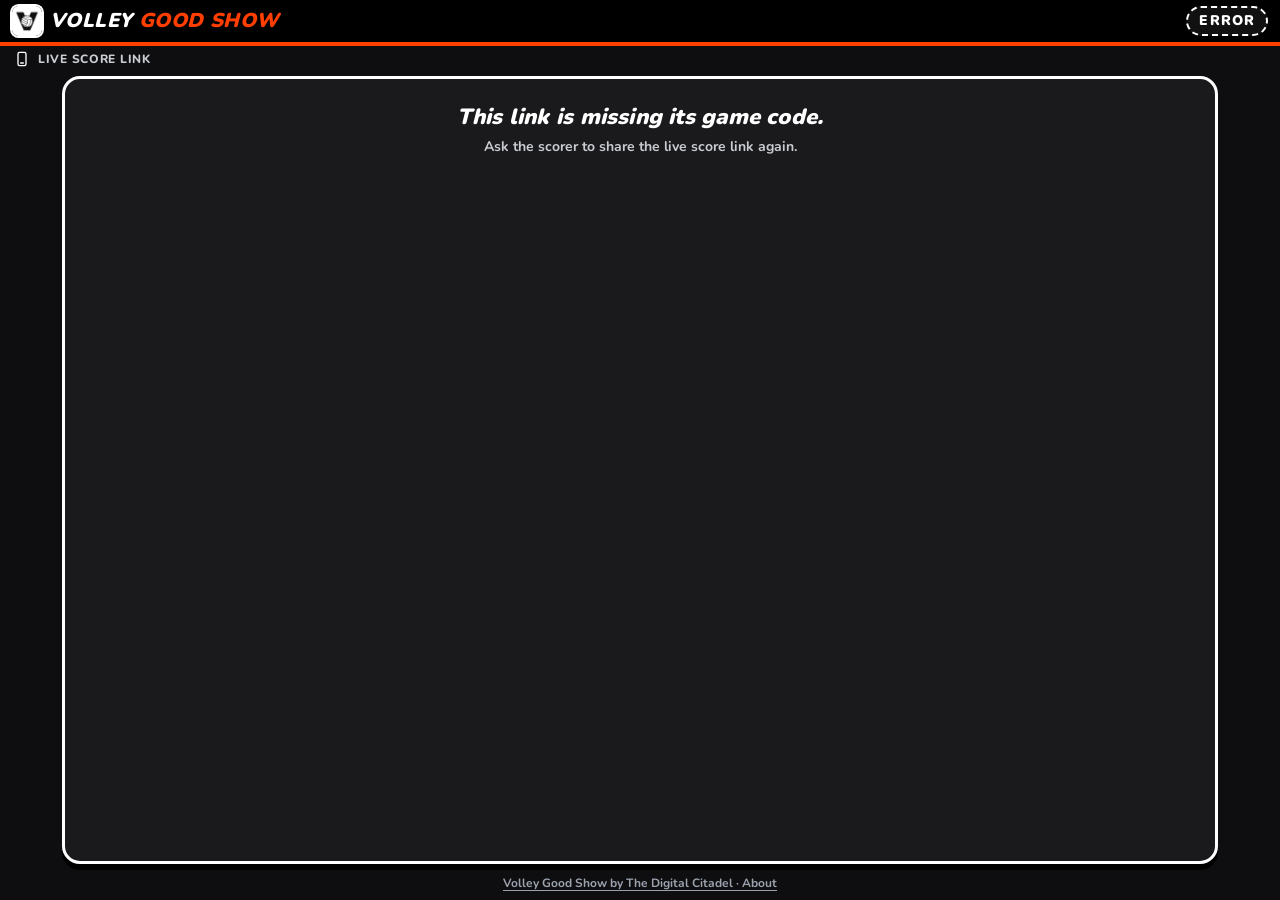
==== commit ba109e4f: "Rename to Volley Good Show on the live score and helper pages" ====
--- a/index.html
+++ b/index.html
@@ -3,7 +3,7 @@
 <meta name="viewport" content="width=device-width,initial-scale=1,viewport-fit=cover">
 <meta name="referrer" content="no-referrer">
 <meta name="theme-color" content="#000000">
-<title>Volleyboard · Live score</title>
+<title>Volley Good Show · Live score</title>
 <link rel="icon" href="img/vb-icon-b-128.png"><link rel="apple-touch-icon" href="img/vb-icon-b-256.png">
 <style>
 @font-face{font-family:Nunito;src:url(fonts/nunito.woff2) format('woff2');font-weight:200 1000;font-display:swap}
@@ -21,6 +21,7 @@
 .wm{display:flex;align-items:center;font:italic 900 20px/1 Nunito;letter-spacing:.02em;flex:none;margin-right:auto;white-space:nowrap}
 .wm .lg{width:32px;height:32px;border-radius:22%;box-shadow:0 0 0 2px #fff;margin-right:8px;flex:none;display:block}
 .wm b{color:#fff;font-weight:900}.wm i{color:var(--or);font-style:italic}
+.wm .wt{display:block}
 .pill{display:inline-flex;align-items:center;gap:6px;height:30px;padding:0 11px;border-radius:99px;font:900 14px/1 Nunito;letter-spacing:.08em;background:#111;color:#fff;border:2px solid #fff;white-space:nowrap}
 .pill .dot{width:10px;height:10px;border-radius:50%;background:var(--red-d);animation:lp 1.6s infinite}
 @keyframes lp{0%{box-shadow:0 0 0 0 rgba(255,90,95,.6)}70%{box-shadow:0 0 0 7px rgba(255,90,95,0)}100%{box-shadow:0 0 0 0 rgba(255,90,95,0)}}
@@ -230,7 +231,7 @@
 .qbox img{display:block;image-rendering:pixelated;width:260px;height:260px}
 .qlock{display:flex;align-items:center;gap:12px}
 .qlock .ql{width:60px;height:60px;border-radius:22%;box-shadow:0 0 0 2px #111,0 4px 0 #111;display:block}
-.qw b{display:block;font:italic 900 26px/1 Nunito;letter-spacing:.02em;color:#111}.qw b span{color:var(--red-l)}
+.qw b{display:block;font:italic 900 26px/1 Nunito;letter-spacing:.02em;color:#111}.qw b span{color:var(--red-l);white-space:nowrap}
 .qw small{display:block;margin-top:4px;font:700 13px/1.2 Nunito;color:#374151}
 .qv p{font:800 15px/1.3 Nunito;text-align:center}
 .qv .hint{font:700 13px/1.3 Nunito;color:#374151;display:flex;align-items:center;gap:6px}
@@ -297,6 +298,7 @@
  .btn{height:56px;font-size:17px}
 }
 @media (max-width:399px){.chips span{font-size:12px;padding:0 8px;gap:5px}.top{gap:7px}.wm{font-size:17px}.wm .lg{width:28px;height:28px;margin-right:6px}.pill{height:28px;padding:0 9px;font-size:13px}.shr{padding:0 11px 0 9px}.get{font-size:12.5px;padding:8px 12px}.get>.ic{display:none}.nm{font-size:22px}}
+@media (max-width:479px){.wm .wt b,.wm .wt i{display:block;line-height:1}.wm .wt i{margin-top:1px}}
 @media (max-height:700px) and (orientation:portrait){.row{height:86px}.pts{width:88px;font-size:56px}.mid{height:26px}.sch{margin-bottom:8px}.ln{margin-top:8px}.rxr button{height:44px}.phr button{height:44px}.cheer button{height:44px}}
 body.L .top{padding-top:max(6px,env(safe-area-inset-top));padding-bottom:6px}
 body.L .wm .lg{width:30px;height:30px}
@@ -348,10 +350,10 @@
  .asheet,.asheet.on{transform:none!important;opacity:0;transition:opacity .15s!important}.asheet.on{opacity:1}
 }
 </style></head><body>
-<div class="wrap"><div class="top"><div class="wm"><img class="lg" src="img/vb-icon-b-128.png" srcset="img/vb-icon-b-128.png 1x, img/vb-icon-b-256.png 2x" alt="" width="32" height="32"><b>VOLLEY</b><i>BOARD</i></div><div class="pill off" id="tag">LOADING</div><button class="shr" id="shb" aria-label="Share this live score: show QR code" aria-haspopup="dialog"><svg class="ic" viewBox="0 0 24 24" aria-hidden="true"><rect x="3" y="3" width="7" height="7" rx="1"/><rect x="14" y="3" width="7" height="7" rx="1"/><rect x="3" y="14" width="7" height="7" rx="1"/><path d="M14 14h3v3M21 14v7h-4M14 18v3"/></svg>Share</button></div>
+<div class="wrap"><div class="top"><div class="wm"><img class="lg" src="img/vb-icon-b-128.png" srcset="img/vb-icon-b-128.png 1x, img/vb-icon-b-256.png 2x" alt="" width="32" height="32"><span class="wt"><b>VOLLEY</b> <i>GOOD SHOW</i></span></div><div class="pill off" id="tag">LOADING</div><button class="shr" id="shb" aria-label="Share this live score: show QR code" aria-haspopup="dialog"><svg class="ic" viewBox="0 0 24 24" aria-hidden="true"><rect x="3" y="3" width="7" height="7" rx="1"/><rect x="14" y="3" width="7" height="7" rx="1"/><rect x="3" y="14" width="7" height="7" rx="1"/><path d="M14 14h3v3M21 14v7h-4M14 18v3"/></svg>Share</button></div>
 <div class="cue" id="cue"><svg class="ic" viewBox="0 0 24 24" aria-hidden="true"><rect x="6" y="2" width="12" height="20" rx="2.5"/><path d="M10 18h4"/></svg><span id="cuet">Live from the scorer</span><span id="upd"></span></div>
 <div class="main" id="main"></div>
-<div class="foot"><button class="about" id="about" aria-haspopup="dialog">Volleyboard by The Digital Citadel · About</button></div></div>
+<div class="foot"><button class="about" id="about" aria-haspopup="dialog">Volley Good Show by The Digital Citadel · About</button></div></div>
 <div id="say" class="sr" aria-live="polite"></div>
 <div id="sheetw"></div>
 <div id="aboutw"></div><div id="qvw"></div>
@@ -450,7 +452,7 @@
   const b = t => `<button data-ch="${t.k}" style="background:${t.c};color:${t.i}" aria-label="Cheer ${esc(t.n)}"><span class="ring"></span><span class="cl"><span class="cn">Cheer ${esc(t.n)}</span>${CH.tot[t.k] ? `<span class="n">· ${CH.tot[t.k]}</span>` : ''}</span></button>`;
   return `<div class="cheer">${b(A)}${b(B)}</div>${bare ? '' : '<div class="cnote">Cheers are counted on this page · 1 tap every 5 s</div>'}`;
 }
-const getH = () => `<div class="get">${ICN.phone}<span>Keeping score? Score, film and stream in one app.</span>${STORE_URL ? `<a href="${esc(STORE_URL)}" target="_blank" rel="noopener">Get Volleyboard</a>` : ''}</div>`;
+const getH = () => `<div class="get">${ICN.phone}<span>Keeping score? Score, film and stream in one app.</span>${STORE_URL ? `<a href="${esc(STORE_URL)}" target="_blank" rel="noopener">Get Volley Good Show</a>` : ''}</div>`;
 const passH = fin => `<div class="pass"><button class="btn pri" id="bqr">${ICN.qr}<span>Show QR</span></button><button class="btn" id="${fin ? 'mshare' : 'bsh'}">${ICN.share}<span>${fin ? 'Share final' : 'Share link'}</span></button></div>`;
 function setTag(cls, html) { const t = $('tag'); t.className = 'pill ' + cls; t.innerHTML = html; }
 function setCue(t, u) { $('cuet').textContent = t; $('upd').textContent = u || ''; }
@@ -658,7 +660,7 @@
   const rr = (X, Y, w, h, r) => { x.beginPath(); x.roundRect ? x.roundRect(X, Y, w, h, r) : x.rect(X, Y, w, h); };
   x.fillStyle = '#E8E8EC'; x.fillRect(0, 0, 1080, 1350); x.fillStyle = draw ? '#FF3E00' : W.c; x.fillRect(0, 0, 1080, 18);
   if (!draw) { x.save(); x.translate(540, 330); x.globalAlpha = .18; x.fillStyle = W.c; for (let a = 0; a < 360; a += 16) { x.beginPath(); x.moveTo(0, 0); x.arc(0, 0, 1000, a * Math.PI / 180, (a + 6) * Math.PI / 180); x.closePath(); x.fill(); } x.restore(); }
-  x.textBaseline = 'middle'; x.textAlign = 'left'; x.font = 'italic 900 44px Orbitron'; x.fillStyle = '#111'; x.fillText('VOLLEYBOARD', 75, 105); x.fillStyle = '#C8102E'; x.fillText('VOLLEYBOARD', 70, 100);
+  x.textBaseline = 'middle'; x.textAlign = 'left'; x.font = 'italic 900 44px Orbitron'; for (let f = 44; f > 28 && x.measureText('VOLLEY GOOD SHOW').width > 700; f -= 2) x.font = `italic 900 ${f - 2}px Orbitron`; x.fillStyle = '#111'; x.fillText('VOLLEY GOOD SHOW', 75, 105); x.fillStyle = '#C8102E'; x.fillText('VOLLEY GOOD SHOW', 70, 100);
   rr(800, 60, 210, 76, 38); x.fillStyle = '#fff'; x.fill(); x.lineWidth = 6; x.strokeStyle = '#111'; x.stroke(); x.fillStyle = '#111'; x.font = '900 40px Nunito'; x.textAlign = 'center'; x.fillText('FINAL', 905, 99);
   const lines = (s, max, floor, w) => { let f = max; for (; f >= floor; f -= 2) { x.font = `1000 ${f}px Nunito`; if (x.measureText(s).width <= w) return [f, [s]]; }
     f = floor; x.font = `1000 ${f}px Nunito`; const ws = s.split(/\s+/), out = ['']; for (const t of ws) { const c = out[out.length - 1] ? out[out.length - 1] + ' ' + t : t; if (x.measureText(c).width <= w || !out[out.length - 1]) out[out.length - 1] = c; else out.push(t); }
@@ -678,8 +680,9 @@
     rr(cx, cy - 32, w, 64, 32); x.fillStyle = '#262626'; x.fill(); x.fillStyle = '#fff'; x.fillText(t, cx + 26, cy + 2); cx += w + 16; });
   x.textAlign = 'center'; x.fillStyle = '#333'; x.font = '800 34px Nunito';
   const dt = new Date(S.updatedAt ? +S.updatedAt : Date.now()).toLocaleDateString('en-CA', { month: 'short', day: 'numeric', year: 'numeric' });
-  x.fillText(`${dt} · Scored live with Volleyboard by The Digital Citadel`, 540, 1290);
-  const blob = await new Promise(r => cv.toBlob(r, 'image/png')); const name = `volleyboard-${A.n}-vs-${B.n}.png`.replace(/[^\w.-]+/g, '-');
+  const cr = `${dt} · Scored live with Volley Good Show by The Digital Citadel`; for (let f = 34; f > 22 && x.measureText(cr).width > 980; f -= 2) x.font = `800 ${f - 2}px Nunito`;
+  x.fillText(cr, 540, 1290);
+  const blob = await new Promise(r => cv.toBlob(r, 'image/png')); const name = `VolleyGoodShow_${A.n}-vs-${B.n}.png`.replace(/[^\w.-]+/g, '-');
   return { blob, name, url: URL.createObjectURL(blob) };
 }
 const CH_GAP = 5000, CH_MAX = 30;
@@ -954,7 +957,7 @@
     land ? 300 : innerHeight - 410, 300)), cell = Math.max(2, Math.floor(px / q.getModuleCount())), sz = cell * q.getModuleCount();
   $('qvw').innerHTML = `<div class="qv" id="qv" role="dialog" aria-modal="true" aria-label="QR code for the live score"><button class="x" id="qx">Done</button>
     <div class="qcol"><div class="qbox"><img id="qimg" src="${q.createDataURL(cell, 0)}" width="${sz}" height="${sz}" style="width:${sz}px;height:${sz}px" alt="QR code for this live score page"></div>
-    <div class="qlock"><img class="ql" src="img/vb-icon-b-256.png" alt="Volleyboard app icon"><div class="qw"><b>VOLLEY<span>BOARD</span></b><small>Live from the scorer's phone</small></div></div></div>
+    <div class="qlock"><img class="ql" src="img/vb-icon-b-256.png" alt="Volley Good Show app icon"><div class="qw"><b>VOLLEY<span> GOOD SHOW</span></b><small>Live from the scorer's phone</small></div></div></div>
     <div class="qcol r"><h2>SHOW THIS TO<br>THE <em>NEXT PERSON</em></h2>${named ? `<div class="tm"><i style="background:${A.c}"></i>${esc(A.n)} <s>vs</s> <i style="background:${B.c}"></i>${esc(B.n)}</div>` : ''}
     <p>Point your camera here.<br>Live score, no app needed.</p>${lblH()}<div class="hint">${ICN.sun}Turn your brightness up · screen stays on while open</div>
     <div class="acts">${navigator.share ? `<button class="btn pri" id="qsh">${ICN.share}<span>Share link</span></button>` : ''}<button class="btn${navigator.share ? '' : ' pri'}" id="qcp">${ICN.link}<span>Copy link</span></button></div></div></div>`;
@@ -976,7 +979,7 @@
   if (!v.contains(document.activeElement)) { e.preventDefault(); a.focus(); } else if (e.shiftKey && document.activeElement === a) { e.preventDefault(); z.focus(); } else if (!e.shiftKey && document.activeElement === z) { e.preventDefault(); a.focus(); }
 }
 addEventListener('popstate', () => { if (qOpen) closeQR(true); });
-async function nativeShare() { try { await navigator.share({ title: 'Volleyboard live score', url: shareUrl() }); } catch (e) {} }
+async function nativeShare() { try { await navigator.share({ title: 'Volley Good Show live score', url: shareUrl() }); } catch (e) {} }
 async function copyLink(btn) {
   const u = shareUrl(); let ok = false;
   try { await navigator.clipboard.writeText(u); ok = true; } catch (e) {}
@@ -1003,10 +1006,10 @@
 function openAbout() {
   if (aboutOpen) return; aboutOpen = true; const w = $('aboutw');
   w.innerHTML = `<div class="ascrim" id="ascrim"></div><div class="asheet" id="asheet" role="dialog" aria-modal="true" aria-labelledby="ah"><div class="ahd"><h2 id="ah">MORE FROM THE DIGITAL CITADEL</h2><button class="ax" id="ax" aria-label="Close">✕</button></div>
-  <div class="abody"><p class="aintro"><b>Volleyboard</b> is the free live score page for this match, shared by the scorer. No account needed, nothing to install.</p>
+  <div class="abody"><p class="aintro"><b>Volley Good Show</b> is the free live score page for this match, shared by the scorer. No account needed, nothing to install.</p>
   <div class="acards"><div class="acard"><div class="aicon" aria-hidden="true">${ICN.moon}</div><div class="atxt"><h3>Sleep Train</h3></div><a class="aview" href="${ST_URL}" target="_blank" rel="noopener" aria-label="View Sleep Train in the app store">View</a></div>
   <div class="acard"><div class="atxt"><h3>Manalogy</h3><span class="atag soon">Coming soon</span></div></div></div>
-  <div class="afoot"><a href="https://thedigitalcitadel.com/" target="_blank" rel="noopener">thedigitalcitadel.com</a><span>Questions or feedback? <a href="mailto:support@thedigitalcitadel.com">support@thedigitalcitadel.com</a></span><span class="cpy">© The Digital Citadel</span></div></div></div>`;
+  <div class="afoot"><a href="https://thedigitalcitadel.com/" target="_blank" rel="noopener">thedigitalcitadel.com</a><span class="cpy">© The Digital Citadel</span></div></div></div>`;
   document.querySelector('.wrap').setAttribute('aria-hidden', 'true'); CZ.style.visibility = 'hidden';
   requestAnimationFrame(() => requestAnimationFrame(() => { $('ascrim').classList.add('on'); $('asheet').classList.add('on'); }));
   $('ax').focus(); $('ax').onclick = closeAbout; $('ascrim').onclick = closeAbout;
